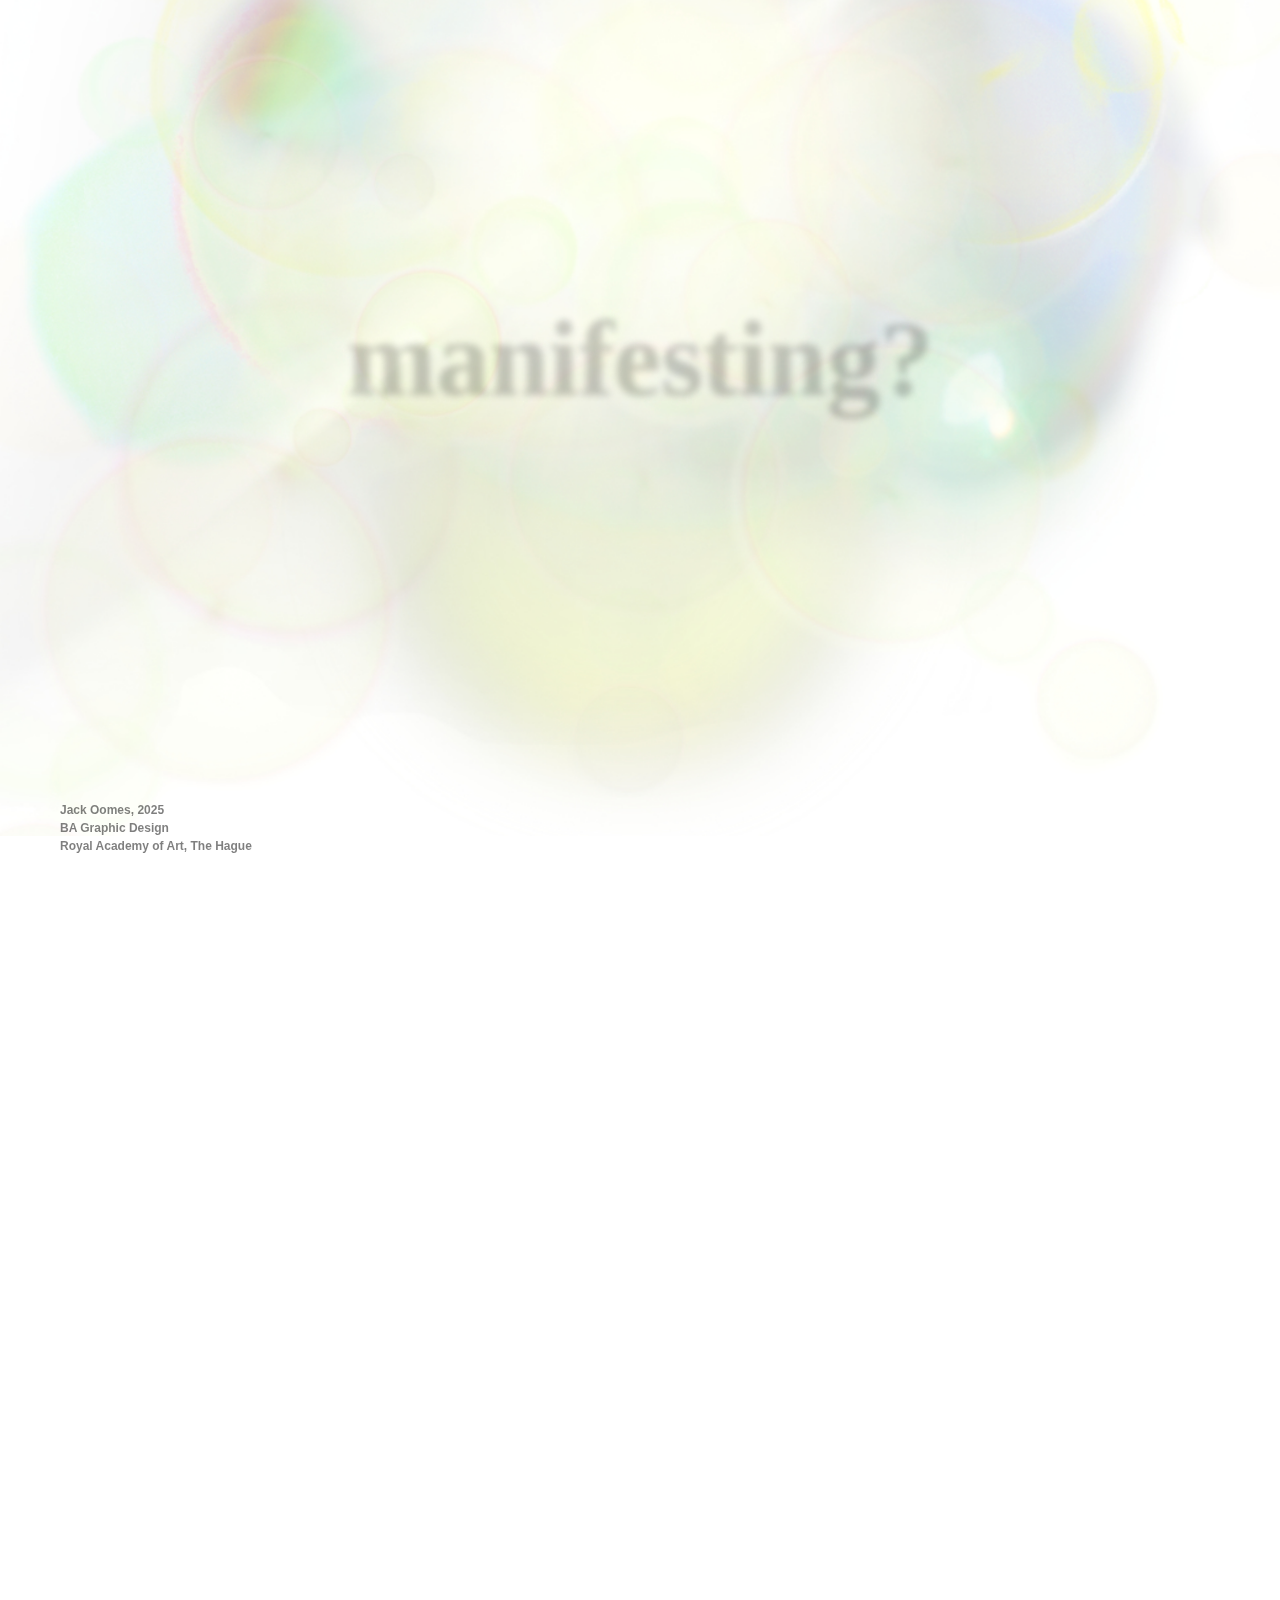
==== index.html @ 0b2ee119 "changes" ====
<!DOCTYPE html>

<html lang="en">
  <head>
    <meta charset="utf-8" />
    <meta name="viewport" content="width=device-width,initial-scale=1.0" />

    <title>manifesting?</title>
    <meta name="description" content="Thesis Jack Oomes 2025" />
    <img src="assets/images" alt="" />

    <link rel="icon" href="assets/images/favicons/favicon.ico" type="image/x-icon">
  
    <!-- PNG favicon for high-resolution screens -->
    <link rel="icon" href="assets/images/favicons/favicon-32x32.png" type="image/png" sizes="32x32">
    
    <!-- Apple Touch Icon for iOS devices -->
    <link rel="apple-touch-icon" href="assets/images/favicons/apple-touch-icon.png" sizes="180x180">
    
    <!-- Android Chrome Icon -->
    <link rel="icon" href="assets/images/favicons/android-icon-192x192.png" sizes="192x192" type="image/png">
    
    <!-- SVG favicon for modern browsers -->
    <link rel="icon" href="assets/images/favicons/favicon.svg" type="image/svg+xml">
    
    <link rel="stylesheet" href="assets/css/normalize.css" />
    

    <link rel="stylesheet" href="assets/css/style.css?ver=1.0" />
    <script src="script.js"></script>
  </head>

  <body>
    <div class="sunburst_2">
      <img class="sun-image_2" src="assets/images/sun burst/Layer 34 copy.png" alt="">
      <img class="sun-image" src="assets/images/sun burst/Layer 34.png" alt=""> 
      <img class="sun-image_2" src="assets/images/sun burst/Layer 35 copy.png" alt="">
      <img class="sun-image_2" src="assets/images/sun burst/Layer 35 copy 2.png" alt="">
      <img class="sun-image_2" src="assets/images/sun burst/Layer 35.png" alt="">
       <img class="sun-image_2" src="assets/images/sun burst/Layer 33.png" alt=""> 
      <img class="sun-image" src="assets/images/sun burst/Layer 34 copy 2.png" alt="">
    
    
    </div>
    <div class="title">
      <div class="sunburst">
        <img class="sun-image" src="assets/images/sun burst/Layer 34 copy.png" alt="">
        <img class="sun-image" src="assets/images/sun burst/Layer 34 copy 2.png" alt="">
         <!-- <img class="sun-image" src="/assets/images/sun burst/Layer 34.png" alt="">  -->
        <img class="sun-image" src="assets/images/sun burst/Layer 35 copy.png" alt="">
        <img class="sun-image" src="assets/images/sun burst/Layer 35 copy 2.png" alt="">
        <img class="sun-image" src="assets/images/sun burst/Layer 35.png" alt="">
        <img class="sun-image" src="assets/images/sun burst/Layer 33.png" alt=""> 
      
      
      </div>
      
      <h1>manifesting?</h1>
      <p class="thesis"> <span>Jack Oomes, 2025</span><span>BA Graphic Design</span> <span>Royal Academy of Art, The Hague</span> </p>
      
      <!-- <div class="sun">
        <img src="/assets/images/suntwo.png" alt="vision" />
      </div> -->
      <!-- <div class="blurryvision"> -->
         <img src="assets/images/together2.jpg" alt="vision" class="together-image" /> 
      <!-- </div> -->
    </div>
    <div class="tablecontentgrid">
      <div class="abstractpara">
        <h2 class="abstract">Abstract</h2>
        <p class="abstracttext">
          This thesis explores the relationship between Buddhism and western
          culture, with an emphasis on the misunderstandings that often occurs.
          By following the way in which Buddhism was established in the west,
          this research aims to understand which cultural and historical events
          have contributed to shaping this misconception. Besides this
          conceptual outcome, this research aims to understand the role of
          representation in forming a perception, and reflects on iconography in
          my own contemporary — Dutch and western — culture.
        </p>
      </div>
      <div class="tablecontainer">
        <h2 class="tableofcontent">Table of Content</h2>

        <!-- <div class="borderlinecircle"> -->
        <!-- <h3>1.</h3> -->
        <p class="tableofcontentext">1. Introduction <br></br> 
          2. Foundations of the Tradition <br></br> 
          3. Interpretation, Zeitgeist and Expression<br></br>
           4. Popularisation and Commercialisation<br></br> 
           5. A Train of Thought<br></br></p>
        
        <!-- <h3>Foundations of the tradition</h3>
        
        <h3>Interpretation, Zeitgeist and Expression</h3>
        
        <h3>Popularisation and Commercialisation</h3>
      
        <h3>A train of thought</h3> -->
      
      </div>
      <!-- <div
        class="triangle_one"
        style="
          border-left: 62rem solid transparent;
          border-right: 62rem solid transparent;
          border-bottom: 10rem solid black;
        "
      ></div> -->
      <!-- <div class="tableimage">
        <img src="assets/images/tableimage.png" alt="Description" />
      </div> -->
    </div>

    <div class="content">
      <!-- <img src="/assets/images/shapes detail/Layer 34.png" alt="vision" class="chapterimg" /> -->
      <h2 class="chaptertitle">1. Introduction</h2>
      <br></br>
      <p class="selfpara">
        Like many others, Buddhism helped me gain insights on my emotional and
        inner life. At the same time, I don’t consider myself a Buddhist as I am
        not committed to its rituals. Still, Buddhist teachings have meant a lot
        to me. Therefore, in this thesis I want to keep on exploring its
        knowledge in the same manner as I did before, by listening. I don’t want
        to classify Buddhism nor incorporate it, I only aim to listen to what
        its teachings have to say. In order to understand my own position in
        relation to Buddhism, I think it’ll be appropriate to start with the
        relation between the tradition and my own western culture. I was born
        and still live in Amsterdam. In my surroundings I tend to notice
        references to Buddhism almost every day. The misunderstanding — through
        commercialisation and trivialisation — that often occurs seemed like a
        fitting starting point. I aim to research what were significant sources
        of influence in the origination of this misunderstanding, on a
        conceptual and visual level. As an art academy student, I obviously
        don’t have the academic background from which I can offer a detailed
        timeline of the complex history between Buddhism and the west. I — of
        course — can’t cover every aspect of the story. Therefore, all I’m
        trying to do is grasp a connection between the references to Buddhism
        that I tend to notice and its origins in western culture, in order to
        understand the things I come across. <br></br>
        As a graphic designer, I think it’s interesting how perceptions
        originate and what role representation fulfils, in the process of
        creating a frame of reference. Since I can’t look into someone’s
        interiority, perceptions always imply that I can never exactly define
        it. Still, I think most would agree that there is something as a
        collective perception in the west, something that is defined by culture
        and based on representation. This is based on a shared way of thinking
        present in my environment. In <span class="italics">Buen Vivir: Relationality and the Task of
        Listening</span> (2012), Rolando Vázquez refers to this collective way of
        western thinking as <span class="italics">modernity</span>. Although, many individuals in the west
        don’t think and act in line with this framework, I do believe that the
        worldview which <span class="italics">modernity</span> entails is somewhat dominant in my culture.<br></br>
        The term modernity entails a claim of being the only worldview with
        access to universal “truth”. Since the enlightenment, this idea has been
        deeply ingrained in the west, and is employed to maintain its position
        of power in the world. Through scientific notions, modernity seeks to
        validate this universality, as science is believed to determine what is
        “objectively true” <sup class="footnote"><a id="fnref-1" href="#fn-1">1</a></sup>. Together with representation as seen in the media
        and design, science is used as a method to create meaning and ideas. It
        can create the impression in one’s mind, that it is per definition
        “right”. It creates perception. Since modernity pretends as if it is the
        only valid way of gaining knowledge, other worldviews are being excluded
        and denied, a process that Vázquez refers to as <span class="italics">coloniality.</span><sup class="footnote"><a id="fnref-2" href="#fn-2">2</a></sup> These
        principles are crucial in this thesis, because it researches just that:
        worldviews different from the dominant one of modernity and how these
        can be appropriated. By opening spaces for other perspectives stemming
        from ‘outside of <span class="italics"></span>modernity</span>’ — In the case of <span class="italics">buen vivir</span>, an indigenous
        notion present in the political discourse of Bolivia and Ecuador —
        Vázquez criticises the western pretension of owning universal “truth” by
        listening to ideas from a different background than modernity.<sup class="footnote"><a id="fnref-3" href="#fn-3">3</a></sup> In the
        same vein I aim to research and question western assumptions and
        perceptions on Buddhism. Considering my non-academic background, I don’t
        seek to find any absolute answers. All I have is a train of thought that
        I want to follow. This research does not aim to conclude anything.<br></br>
      </p>
      <footer>
        <ol class="footnote">
            <li id="fn-1" value="1">
                <span class="footnoteitalics">Rolando Vázquez</span>, “Towards a Decolonial Critique of Modernity: Buen Vivir, Relationality and the Task of Listening,” in <span class="footnoteitalics">Capital, Poverty, Development: Denktraditionen im Dialog: Studien zur Befreiung und Interkulturalität</span> (2012), 1–2. <span class="footnotereverse"><a href="#fnref-1"></a></span>
            </li>
            <li id="fn-2" value="2">
                Ibid. <span class="footnotereverse"><a href="#fnref-2"></a></span>
            </li>
            <li id="fn-3" value="3">
                Ibid. <span class="footnotereverse"><a href="#fnref-3"></a></span>
            </li>
        </ol>
    </footer>
      
      <h2 class="chaptertitle">2. Foundation of the Tradition</h2>
      <br></br>
      <p class="selfpara">
        Buddhist tradition revolves around an in-depth research on the ‘self’,
        through a way of thinking and living one needs to commit to. Opinions
        might differ on how to categorise Buddhism. Generally speaking, I think
        a religion based on a philosophy can serve as an explanation that comes
        close to its entirety. When Siddhartha Gautama (est. 566 BCE–486 BCE)
        got enlightened and became <span class="italics">the Buddha</span>, he shaped a solution for <span class="italics">Dukkha</span>,
        or suffering.<sup class="footnote"><a id="fnref-4" href="#fn-4">4</a></sup> Suffering is often defined as mental and emotional pain or
        dissatisfaction. Gautama reached <span class="italics">Nirvana</span> — a state free of all suffering
        and full of satisfaction and insight — through several fundamental
        insights, which form the core of Buddhist teachings. These insights are
        called the <span class="italics">‘Four Noble Truths’</span>.<sup class="footnote"><a id="fnref-5" href="#fn-5">5</a></sup> <span class="italics">‘The truth of suffering’</span>: Suffering is
        an unavoidable part of life. When reaching Nirvana, you escape from life
        and so from suffering. Stemming from the idea that life is cyclical,
        accepting life as it is, is essential in breaking from the cycle of life
        and death. <span class="italics">‘The truth of the origin of suffering’</span>: Suffering originates
        from desire — wanting or wishing for something to happen or not to
        happen — a craving that originates within. <span class="italics">’The truth of cessation of
        suffering’</span>: Ignorance about the nature of the self. This ignorance is a
        misconception in which people tend to assume they’re something absolute
        and independent. According to Buddhist beliefs the ‘self’ is a mental
        construct. Therefore, the Buddha speaks about a non-self: <span class="italics">Anatta</span>. To
        clarify on this term, I understand the ‘non-self’ to be that voice that
        speaks in the ‘me-form’. I experience, I think, I am. Conscious of
        itself as if separated from its surroundings. According to the Buddha,
        the physical and mental self is something continuously changing and
        consists of endless processes. Something that is connected to the rest
        of the world, part of a whole rather than a fixed entity. When one
        desires, one believes in fulfilling something that can never be
        absolute. Therefore, one is trying to feed something that doesn’t really
        exist. When gaining this insight and ignorance is removed, one will be
        able to detach oneself from desire.<sup class="footnote"><a id="fnref-6" href="#fn-6">6</a></sup> The fourth truth is <span class="italics">’The truth of
        the Path’</span>: <span class="italics">the Noble Eightfold path</span>, a guide that turns the past three
        insights to action.<sup class="footnote"><a id="fnref-7" href="#fn-7">7</a></sup> <br></br></p>
      
        <p class="selfpara">
        In Buddhist tradition, the notion of an
        interconnected self is a key aspect. As stated in the <span class="italics">‘the truth of
        cessation of suffering’</span>, understanding this is fundamental for escaping
        from suffering. Besides this and the other Noble Truths, Buddhism — of
        course — encompasses much more. Its versatility expresses itself in the
        variety of approaches. These are taught at Buddhist schools and temples,
        a process one needs to commit to. The Theravada and Mahayana are the two
        largest schools. Two overarching approaches from which new approaches
        flow. Mahayana developed in the north, while Theravāda Buddhism spread
        in the south <span class="italics">(Figure 1)</span>.
        <br></br>
        In many places where Buddhism gained a
        substantial following, traditions and approach adapted. Missionaries
        showed the capability of transforming and embracing local ideas and
        practices.<sup class="footnote"><a id="fnref-8" href="#fn-8">8</a></sup> In China, Taoism and Confucianism merged with Buddhism and
        turned into Chan-Buddhism. In Japan, Chan-Buddhism merged with the local
        Japanese culture and turned into Zen-Buddhism. And so, many other Asian
        countries and regions shaped their own forms. Eventually in the west,
        expressions of modernity like secularism, individualism and
        “rationality” needed to be emphasised in order to adapt. Or, in order to
        be acknowledged. According to David L. McMahan, this hybrid became so
        different to its root that <span class="italics">Buddhist Modernism</span> would be more of a fitting
        term.<sup class="footnote"><a id="fnref-9" href="#fn-9">9</a></sup>
        <br></br>
      </p>
      <div class="caption">
        <figure>
        <img src="assets/images/Figure 1.jpg" alt="">
        <figcaption><span class="caps">Figure 1. Spread of Buddhism. Vajrayana, or Tibetan Buddhism, is a subset of Mahayana/Eastern Buddhism.</span></figcaption>
      </figure>
      </div>
        
        <!-- <p class="selfpara">
        In many places where Buddhism gained a
        substantial following, traditions and approach adapted. Missionaries
        showed the capability of transforming and embracing local ideas and
        practices.<sup class="footnote"><a id="fnref-8" href="#fn-8">8</a></sup> In China, Taoism and Confucianism merged with Buddhism and
        turned into Chan-Buddhism. In Japan, Chan-Buddhism merged with the local
        Japanese culture and turned into Zen-Buddhism. And so, many other Asian
        countries and regions shaped their own forms. Eventually in the west,
        expressions of modernity like secularism, individualism and
        “rationality” needed to be emphasised in order to adapt. Or, in order to
        be acknowledged. According to David L. McMahan, this hybrid became so
        different to its root that <span class="italics">Buddhist Modernism</span> would be more of a fitting
        term.<sup class="footnote"><a id="fnref-9" href="#fn-9">9</a></sup>
        <br></br>
      </p> -->
      <footer>
        <ol class="footnote">
            <li id="fn-4" value="4">
                Rupert Gethin, <span class="footnoteitalics">The Foundations of Buddhism</span> (Oxford University Press, 1998), 60. <span class="footnotereverse"><a href="#fnref-4"></a></span>
            </li>
            <li id="fn-5" value="5">
                Malcolm D. Eckel, <span class="footnoteitalics">Understanding Buddhism</span> (Duncan Baird Publishers, 2003), 89. <span class="footnotereverse"><a href="#fnref-5"></a></span>
            </li>
            <li id="fn-6" value="6">
                Peter Harvey, <span class="footnoteitalics">An Introduction to Buddhism: Teachings, History and Practices</span>, 2nd ed. (Cambridge University Press, 2013), 57–62. <span class="footnotereverse"><a href="#fnref-6"></a></span>
            </li>
            <li id="fn-7" value="7">
                Malcolm D. Eckel, <span class="footnoteitalics">Understanding Buddhism</span>, 87–90. <span class="footnotereverse"><a href="#fnref-7"></a></span>
            </li>
            <li id="fn-8" value="8">
                David L. McMahan, <span class="footnoteitalics">The Making of Buddhist Modernism</span> (Oxford University Press, 2008), 19. <span class="footnotereverse"><a href="#fnref-8"></a></span>
            </li>
            <li id="fn-9" value="9">
                Ibid., 7–25. <span class="footnotereverse"><a href="#fnref-9"></a></span>
            </li>
        </ol>
    </footer>
      <h2 class="chaptertitle">3. Interpretation, Zeitgeist and Expression</h2>
      <h2 class="subchaptertitle">Early Encounters</h2>
      <p class="selfpara">
        In the early 19th century, information on Buddhism was particularly
        gained through academics and missionaries who visited colonised land.
        One can use Edward Said’s concept of <span class="italics">Orientalism</span> to describe how these
        encounters created simplistic and stereotypical views on non-European
        cultures.<sup class="footnote"><a id="fnref-10" href="#fn-10">10</a></sup> <span class="italics">Orientalism</span> entails the othering view of Middle Easterners.
        Meaning, <span class="italics">the Orient</span> was a place lacking ‘enlightenment’. Moreover, the
        depictions of ‘oriental’ cultures were shallow and one-dimensional, as
        if they missed “civilisation”. Even though Said discusses the Middle
        East, this concept can also be applied to encounters between European
        and Asiatic cultures, like Buddhist tradition. Europeans were placing
        themselves at the top of the hierarchy and from there categorising a
        normal ‘us’ and a different ‘them’. Dominance was prioritised and
        co-realised by forcing these ideas onto culture: ideologies from which
        colonial actions could be justified. Regions under colonial rule were
        seen as a project, something one could build up and engage with
        according to one’s vision, something that’s up for observation.
        <br></br></p>
        <p class="selfpara">
         The
        first Christian translators of Buddhist text mainly presented it as
        something that should be replaced by Christianity.<sup class="footnote"><a id="fnref-11" href="#fn-11">11</a></sup> Another
        interpretation that stems from these times came from scholars who wanted
        to know what colonised land had to offer. The translation of Buddhist
        texts was done very poorly as they weren’t aware of the cultural
        differences that gave value to these texts. This misunderstanding
        spilled over to other interested academics and philosophers. Reports on
        early encounters between the west and Buddhism formed a substantial part
        of the — back then considered — reliable information. As a reaction to
        the colonial depiction, in some regions the tradition was forced to
        present itself in a different manner. One that adapted to a western
        worldview based on “rationality”. In order to be acknowledged and fit
        this framework, Buddhists often presented their beliefs as based on
        reason and philosophy, a research in which religious aspects — such as
        the belief in afterlife — became latent.<sup class="footnote"><a id="fnref-12" href="#fn-12">12</a></sup> Even though this positioning
        was forced, eventually — along with many westerners — Asian Buddhists
        took on this adaptation as the tradition got introduced to the west.
        <br></br>
      </p>
      <footer>
        <ol class="footnote">
            <li id="fn-10" value="10">
                Edward W. Said, <span class="footnoteitalics">Orientalism</span> (Vintage Books, 1979), 9–17. <span class="footnotereverse"><a href="#fnref-10"></a></span>
            </li>
            <li id="fn-11" value="11">
                David L. McMahan, <span class="footnoteitalics">The Making of Buddhist Modernism</span>, 69–70. <span class="footnotereverse"><a href="#fnref-11"></a></span>
            </li>
            <li id="fn-12" value="12">
                Ibid. <span class="footnotereverse"><a href="#fnref-12"></a></span>
            </li>
        </ol>
    </footer>
      <h2 class="subchaptertitle">"rationality"</h2>
      <p class="selfpara">
        In the 19th century the ideas of the enlightenment were establishing
        itself as the backbone of western thinking. With science being its main
        tool, “truth” was found through reason. This supposedly objective way of
        finding truth was of course highly ideological, containing many western
        biases. The mentality of westerners being at the top of a hierarchy was
        backed by a self-claimed patent on “knowledge”. One can only divide fact
        from fiction through empirical observation. Anything that falls outside
        this systematic worldview could be regarded as impossible to verify,
        like worldviews which aren’t considered as “rational” for example. In a
        society that grows from this ideology, there can be very limited space
        for other notions, their worldview is regarded as the only “rational”
        one and therefore the only one that should be taken seriously. 
        <br></br></p>
        <p class="selfpara">
        The cold “rationality” and mechanistic thinking of the enlightenment left a void
        for those who felt that individual experience was downplayed by this
        one-sided worldview. Romanticism is an artistic and philosophical
        movement that flourished in Europe between the late 18th and mid-19th
        century, it arose as a reaction against the empiricism of the
        enlightenment. Which denied notions that could not be empirically
        observed. As an answer, Romantic train of thought dedicates itself to
        the exploration of the individual and its emotional interiority.
        Romantic paintings are often an attempt to depict an experience, a
        feeling <span class="italics">(figure 2)</span>. Emphasising something that can’t be measured and
        therefore can’t be materialised. 
        <br></br>
        Although Romantics saw a source of
        inspiration in Eastern traditions, they often projected their own
        idealistic worldview mainly onto India.<sup class="footnote"><a id="fnref-13" href="#fn-13">13</a></sup> As they were attracted by
        mysticism, they interpreted India as a spiritual Valhalla. Romantic
        philosophers — like Herder and Schlegel — envisioned an antidote to
        “rationalism” in Indian traditions. Nevertheless, they described a
        binary image of the East opposed to the industrial and materialistic
        west.<sup class="footnote"><a id="fnref-14" href="#fn-14">14</a></sup> Even though many took interest in other Eastern traditions, around
        the mid-19th century, philosopher Arthur Schopenhauer was drawn to
        Buddhism. Nevertheless, he interpreted the philosophy poorly, as he
        thought it aligned exactly with his own thoughts.<sup class="footnote"><a id="fnref-15" href="#fn-15">15</a></sup> Although Schopenhauer
        isn’t necessarily a Romantic philosopher, the way he interpreted
        Buddhism exemplifies the misconception made around this era. 
        <br><br>
      </p>
      <div class="caption slideshow">
        <figure class="slidefig" style="display: block;">
          <img src="assets/images/figure 2/Chalk Cliffs on Rugen_Caspar David_ca1818 Friedrich.jpg" alt="">
          <figcaption><div class="figimgcontainer"><img src="assets/images/shapes detail/pl.jpg" alt=""><img src="assets/images/shapes detail/pr.jpg" alt=""></div><span class="caps">Figure 2a. Caspar David Friedrich, <span class="footnoteitalics">Chalk Cliffs on Rügen</span>, ca. 1818.</span></figcaption>

        </figure>
        <figure class="slidefig" style="display: none;">
          <img src="assets/images/figure 2/The Ninth Wave_Ivan Aivazovsky_ca1850.jpg" alt="">
          <figcaption><div class="figimgcontainer"><img src="assets/images/shapes detail/pl.jpg" alt=""><img src="assets/images/shapes detail/pr.jpg" alt=""></div><span class="caps">Figure 2b. Ivan Aivazovsky, <span class="footnoteitalics">The Ninth Wave</span>, ca. 1850.</span></figcaption>
        </figure>
        <figure class="slidefig" style="display: none;">
          <img src="assets/images/figure 2/The Oxbow_Thomas Cole_1836.jpg" alt="">
          <figcaption><div class="figimgcontainer"><img src="assets/images/shapes detail/pl.jpg" alt=""><img src="assets/images/shapes detail/pr.jpg" alt=""></div><span class="caps">Figure 2c. Thomas Cole, <span class="footnoteitalics">The Oxbow</span>, 1836.</span></figcaption>
        </figure>
        <figure class="slidefig" style="display: none;">
          <img src="assets/images/figure 2/Thomas Doughty_On the Beach_1827-1828.jpg" alt="">
          <figcaption><div class="figimgcontainer"><img src="assets/images/shapes detail/pl.jpg" alt=""><img src="assets/images/shapes detail/pr.jpg" alt=""></div><span class="caps">Figure 2d. Thomas Doughty, <span class="footnoteitalics">On the Beach</span>, 1827–1828.</span></figcaption>
        </figure>
        <figure class="slidefig" style="display: none;">
          <img src="assets/images/figure 2/WitchesSabbath_Francisco de Goya_1798.jpg" alt="">
          <figcaption><div class="figimgcontainer"><img src="assets/images/shapes detail/pl.jpg" alt=""><img src="assets/images/shapes detail/pr.jpg" alt=""></div><span class="caps">Figure 2e. Francisco de Goya, <span class="footnoteitalics">Witches' Sabbath</span>, 1798.</span>
          </figcaption>
        </figure>
      </div>
        <!-- <p class="selfpara">
        Although Romantics saw a source of
        inspiration in Eastern traditions, they often projected their own
        idealistic worldview mainly onto India.<sup class="footnote"><a id="fnref-13" href="#fn-13">13</a></sup> As they were attracted by
        mysticism, they interpreted India as a spiritual Valhalla. Romantic
        philosophers — like Herder and Schlegel — envisioned an antidote to
        “rationalism” in Indian traditions. Nevertheless, they described a
        binary image of the East opposed to the industrial and materialistic
        west.<sup class="footnote"><a id="fnref-14" href="#fn-14">14</a></sup> Even though many took interest in other Eastern traditions, around
        the mid-19th century, philosopher Arthur Schopenhauer was drawn to
        Buddhism. Nevertheless, he interpreted the philosophy poorly, as he
        thought it aligned exactly with his own thoughts.<sup class="footnote"><a id="fnref-15" href="#fn-15">15</a></sup> Although Schopenhauer
        isn’t necessarily a Romantic philosopher, the way he interpreted
        Buddhism exemplifies the misconception made around this era. 
        <br></br></p> -->
        <p class="selfpara">
         When
        serious interest in Asian religion arose in the late 19th century,
        Romantic philosophers already built a foundation for an interpretation
        of these traditions. Interpretations that other interested scholars,
        philosophers and artists would take on. By projecting a generalised
        image of in this case, Indian traditions — in which they appear as one
        with nature, transcendental and spiritual only — they formed a frame
        into which Buddhism was placed. 
        <br></br>
      </p>
      <footer>
        <ol class="footnote">
            <li id="fn-13" value="13">
                David L. McMahan, <span class="footnoteitalics">The Making of Buddhist Modernism</span>, 76–77. <span class="footnotereverse"><a href="#fnref-13"></a></span>
            </li>
            <li id="fn-14" value="14">
                Ibid. <span class="footnotereverse"><a href="#fnref-14"></a></span>
            </li>
            <li id="fn-15" value="15">
                André van der Braak, <span class="footnoteitalics">Het Verre Oosten in het Westen</span> (Boeddhistische Omroep Stichting, 2013), Nederlandse Publieke Omroep, 29:00–32:00. <span class="footnotereverse"><a href="#fnref-15"></a></span>
            </li>
        </ol>
    </footer>
      <h2 class="subchaptertitle">Spiritual Expression</h2>
      <p class="selfpara">
        Spirituality is an ambiguous term and just like Buddhism, it entails a
        worldview different from that of modernity because of ideas about an
        interconnected world. In order to clarify, author and activist bell
        hooks explains spirituality in a way that seems adequate:<span class="italics"> “spiritual
        life is first and foremost about commitment to a way of thinking and
        behaving that honours principles of inter-being and interconnectedness.
        When I speak of the spiritual, I refer to the recognition within
        everyone that there is a place of mystery in our lives where forces that
        are beyond human desire or will alter circumstances and/or guide and
        direct us. I call these forces “divine spirit”. When we choose to lead a
        spirit-filled life, we recognise and celebrate the presence of
        transcendent spirits. Some people call this presence soul, God, the
        Beloved, higher consciousness, or higher power. Still others say that
        this force is what it is because it cannot be named. To them it is
        simply the spirit moving in us and through us”.<sup class="footnote"><a id="fnref-16" href="#fn-16">16</a></sup></span><br></br> In the course of the
        19th century — as a reaction to the ever spreading belief in modernity
        and science — interest in spiritual practices gained popularity.<sup class="footnote"><a id="fnref-17" href="#fn-17">17</a></sup> Terms
        such as ‘spirituality’ and ‘mysticism’ became conceptual equivalents of
        the scientific notion of empirical observation and their “truth” claims.
        What was considered spiritual became a blend of everything that in some
        way opposed scientific thought. The result was not only a rising
        interest in Eastern “exoticism”, but also in spiritual practices with a
        western background, such as esoteric traditions and “the occult”.
        <br></br> </p>
        <p class="selfpara">A
        trendy example of this interest in “spiritualism” or “the occult”
        coexisted mainly among the British and Americans. In this context,
        <span class="italics">séances</span> — communal events in which the supernatural and other phenomenas
        associated with spirituality were explored — were a common social
        activity.<sup class="footnote"><a id="fnref-18" href="#fn-18">18</a></sup> In a less popularised manner, this “spiritual
        hunger” manifested itself in a way that is more aligned with the
        commitment bell hooks explained. Artists like Hilma af Klint, Georgina
        Houghton and Emma Kunz explored their own inner lives and experiences,
        as they were involved in séances and found inspiration in esoteric
        traditions. Klint for example, took interest in Rosicrucianism and
        Theosophy <span class="italics">(figure 3 and 4)</span>.<sup class="footnote"><a id="fnref-19" href="#fn-19">19</a></sup> Through this research she tried to make the
        invisible, visible. Klint was one of the first artists to turn this
        personal research into art, expressing it through symbolism. She was one
        of the first abstract painters but never got the same recognition as
        others like Kandinsky and Mondriaan. Klint was convinced that when she
        painted, she was in contact with beings of a higher level of
        consciousness, these entities used her as a medium. Her work is based on
        her experience that the spiritual dimension of human experience has
        become more and more marginalised in an increasingly materialistic
        world.<sup class="footnote"><a id="fnref-20" href="#fn-20">20</a></sup><br></br> 
        </p>
        <div class="caprosi">
          <figure>
            <img src="assets/images/figure 3/rosicrucianism/1.png" alt="">
            <figcaption><span class="caps">Figure 3a. Rosicrucian symbolism. <span class="footnoteitalics">The Emerald Table of Hermes.</span></span></figcaption>
          </figure>
          <figure>
            <img src="assets/images/figure 3/rosicrucianism/3.png" alt="">
            <figcaption><span class="caps">Figure 3b. Rose Cross with the figure of Christ.</span></figcaption>
          </figure>
          <figure>
            <img src="assets/images/figure 3/rosicrucianism/2.png" alt="">
            <figcaption><span class="caps">Figure 3c. Drawing used by <span class="footnoteitalics">the Hermetic Order of the Golden Dawn.</span></span></figcaption>
          </figure>
          <figure>
            <img src="assets/images/figure 3/rosicrucianism/4.png" alt="">
          <figcaption><span class="caps">Figure 3d. A message to King James send by Michael Maier. 1612.</span></figcaption>
          </figure>
          
        </div>
        <p class="selfpara">
        People got interested in forms of exploring spirituality, and the
        door was kept open through perceptions of Romantic philosophers. Direct
        and indirect successors of Romantic thought — such as Theosophy and
        Transcendentalism — were well-informed by this perception of Buddhism
        and other Asian religions.<sup class="footnote"><a id="fnref-21" href="#fn-21">21</a></sup> Therefore, the language these philosophical
        movements spoke was familiar ground for people such as D.T. Suzuki — a
        crucial monk in the introduction of Zen-Buddhism to America in the early
        20th century — responded to this linguistic framework by translating
        Buddhism to fit this context. He described Zen as the pure unmediated
        experience of reality and the spontaneous living in harmony with that
        reality, with mystical experience as its essence.<sup class="footnote"><a id="fnref-22" href="#fn-22">22</a></sup> In Buddhisms
        adaptation to the west some presented it as a tradition that overlapped
        with western “rational” research. At the same time, Buddhism remained a
        reputation that overlapped with the western search for mysticism as
        well. Depending on who took interest, it became compatible with various
        interpretations and needs.
        <br></br>
      </p>
      

      <div class="caption slideshow">
        <figure class="slidefig">
          <img src="assets/images/figure 4/klint/Hilma af Klint, Altarpiece, No. 1, 1915.jpg" alt="">
          <figcaption><div class="figimgcontainer"><img src="assets/images/shapes detail/pl.jpg" alt=""><img src="assets/images/shapes detail/pr.jpg" alt=""></div><span class="caps">Figure 4a. Hilma af Klint, <span class="footnoteitalics">Altarpiece, No. 1</span>, 1915.</span></figcaption>
        </figure>
        <figure class="slidefig">
          <img src="assets/images/figure 4/klint/Hilma af Klint, Group IX_SUW. The Swan, 1914. copy.jpg" alt="">
          <figcaption><div class="figimgcontainer"><img src="assets/images/shapes detail/pl.jpg" alt=""><img src="assets/images/shapes detail/pr.jpg" alt=""></div><span class="caps">Figure 4b. Hilma af Klint, <span class="footnoteitalics">Group IX/SUW. The Swan</span>, 1914.</span></figcaption>

        </figure>
        <figure class="slidefig">
          <img src="assets/images/figure 4/klint/Hilma af Klint, Group IX_SUW. The Swan, 1914..jpg" alt="">
           <figcaption><div class="figimgcontainer"><img src="assets/images/shapes detail/pl.jpg" alt=""><img src="assets/images/shapes detail/pr.jpg" alt=""></div><span class="caps">Figure 4c. Hilma af Klint, <span class="footnoteitalics">Group IX/SUW. The Swan</span>, 1914.</span></figcaption>

        </figure>
        <figure class="slidefig">
          <img src="assets/images/figure 4/klint/Hilma af Klint, The Ten Largest, No. 2, Group IV, Childhood, 1907_.jpg" alt="">
           <figcaption><div class="figimgcontainer"><img src="assets/images/shapes detail/pl.jpg" alt=""><img src="assets/images/shapes detail/pr.jpg" alt=""></div><span class="caps">Figure 4d. Hilma af Klint, <span class="footnoteitalics">The Ten Largest, No. 2, Group IV, Childhood</span>, 1907.</span></figcaption>

        </figure>
        <figure class="slidefig">
          <img src="assets/images/figure 4/klint/SUW, the Swan. 1915.jpg" alt="">
          <figcaption><div class="figimgcontainer"><img src="assets/images/shapes detail/pl.jpg" alt=""><img src="assets/images/shapes detail/pr.jpg" alt=""></div><span class="caps">Figure 4e. Hilma af Klint, <span class="footnoteitalics">SUW, The Swan</span>, 1915.</span>
          </figcaption>

        </figure>
        
      </div>

      <footer>
        <ol class="footnote">
            <li id="fn-16" value="16">
                bell hooks, <span class="footnoteitalics">All About Love: New Visions</span> (HarperCollins, 2000), 60. <span class="footnotereverse"><a href="#fnref-16"></a></span>
            </li>
            <li id="fn-17" value="17">
              David Derbyshire, “The Psychology of Spiritualism: Science and Séances,” 
              <span class="footnoteitalics">The Guardian</span>, October 20, 2013, 
              <a href="https://www.theguardian.com/science/2013/oct/20/seances-and-science" class="footnotelink">https://www.theguardian.com/science/2013/oct/20/seances-and-science</a>. 
              <span class="footnotereverse"><a href="#fnref-17"></a></span>
          </li>
            <li id="fn-18" value="18">
                Jeremy Carrette and Richard King, <span class="footnoteitalics">Selling Spirituality: The Silent Takeover of Religion</span> (Routledge, 2005), 39–42. 
                <span class="footnotereverse"><a href="#fnref-18"></a></span>
            </li>
            <li id="fn-19" value="19">
                Karin Althaus, ed., <span class="footnoteitalics">World Receivers</span> (Hirmer Verlag, 2019), 19–20. 
                <span class="footnotereverse"><a href="#fnref-19"></a></span>
            </li>
            <li id="fn-20" value="20">
                Ibid. <span class="footnotereverse"><a href="#fnref-20"></a></span>
            </li>
            <li id="fn-21" value="21">
                David L. McMahan, <span class="footnoteitalics">The Making of Buddhist Modernism</span>, 77. 
                <span class="footnotereverse"><a href="#fnref-21"></a></span>
            </li>  
            <li id="fn-22" value="22">
                Ibid., 72. <span class="footnotereverse"><a href="#fnref-22"></a></span>
            </li>  
        </ol>        
    </footer>

      <div class="caption slideshow captionkunz">
        <figure class="slidefig">
          <img src="assets/images/figure 4/houghtonkunz/Emma Kunz, Work No. 004, n.d..jpg" alt="">
           <figcaption><div class="figimgcontainer"><img src="assets/images/shapes detail/pl.jpg" alt=""><img src="assets/images/shapes detail/pr.jpg" alt=""></div><span class="caps">Figure 4f. Emma Kunz, <span class="footnoteitalics">Work No. 004</span>, n.d.</span></figcaption>

        </figure>
        <figure class="slidefig">
          <img src="assets/images/figure 4/houghtonkunz/Emma Kunz, Work No. 013, n.d_.jpg" alt="">
           <figcaption><div class="figimgcontainer"><img src="assets/images/shapes detail/pl.jpg" alt=""><img src="assets/images/shapes detail/pr.jpg" alt=""></div><span class="caps">Figure 4g. Emma Kunz, <span class="footnoteitalics">Work No. 013</span>, n.d.</span></figcaption>

        </figure>
        <figure class="slidefig">
          <img src="assets/images/figure 4/houghtonkunz/Emmakunz_ Work no.024. n.d.jpg" alt="">
           <figcaption><div class="figimgcontainer"><img src="assets/images/shapes detail/pl.jpg" alt=""><img src="assets/images/shapes detail/pr.jpg" alt=""></div><span class="caps">Figure 4h. Emma Kunz, <span class="footnoteitalics">Work No. 024</span>, n.d.</span></figcaption>

        </figure>
        <figure class="slidefig">
          <img src="assets/images/figure 4/houghtonkunz/Flower of Helen Butler_Georgina Houghton_ 1861.jpg" alt="">
           <figcaption><div class="figimgcontainer"><img src="assets/images/shapes detail/pl.jpg" alt=""><img src="assets/images/shapes detail/pr.jpg" alt=""></div><span class="caps">Figure 4i. Georgina Houghton, <span class="footnoteitalics">Flower of Helen Butler</span>, 1861.</span></figcaption>

        </figure>
        <figure class="slidefig">
          <img src="assets/images/figure 4/houghtonkunz/GeorginaHoughton_the spiritualCrownof Annie May Howitt Watts_1867_.jpg" alt="">
           <figcaption><div class="figimgcontainer"><img src="assets/images/shapes detail/pl.jpg" alt=""><img src="assets/images/shapes detail/pr.jpg" alt=""></div><span class="caps">Figure 4j. Georgina Houghton, <span class="footnoteitalics">The Spiritual Crown of Annie May Howitt Watts</span>, 1867.</span></figcaption>

        </figure>
        <figure class="slidefig">
          <img src="assets/images/figure 4/houghtonkunz/GeorginaHoughton_thegloryofthelord_1864.jpg" alt="">
          <figcaption><div class="figimgcontainer"><img src="assets/images/shapes detail/pl.jpg" alt=""><img src="assets/images/shapes detail/pr.jpg" alt=""></div><span class="caps">Figure 4k. Georgina Houghton, <span class="footnoteitalics">The Glory of the Lord</span>, 1864.</span></figcaption>

        </figure>
        
      </div>
      
 
      <h2 class="chaptertitle">4. Popularisation and Commercialisation</h2> 
      <br></br>
      <p class="selfpara">
        The post-war period in the west is marked by upcoming economic
        prosperity and consumerism. Many began to distrust a society with a
        tunnel vision for growth and desire. The hippies looked for detachment
        from materialistic western standards. In their search, spiritual
        practices and Asian religions became a source of inspiration.
        Just like Theosophical philosophers in the 19th century. The hippies
        took an interest in Indian religions with a sentiment comparable to that
        of the Romantics. It was common for participants of this subculture to
        take trips to Tibet and India for spiritual inspiration, and famous
        names — like Jack Kerouac and The Beats — promoted their interest in
        Zen-Buddhism to the youth.<sup class="footnote"><a id="fnref-23" href="#fn-23">23</a></sup> In their revolt against social standards,
        exploring one’s consciousness was an important theme. 
        <br></br></p>
        <p class="selfpara">
        In this rebellion
        against the establishment, drugs became a somewhat normalised method of
        researching one’s consciousness. Today, drugs can still be taken
        seriously as a mental research method. The visual effect of LSD became
        part of the way in which the hippies represented themselves. This is
        reflected in posters, a medium that presented them to the mass <span class="italics">(figure
        5)</span>. Intense colours and vivid patterns combined with characteristics of
        nature and abstract shapes. Mainly in America, many artists experimented
        with altered states of being through drugs and spiritual practices,
        before and during the hippie movement. This led to two overlapping
        branches in art called <span class="italics">psychedelic</span> and <span class="italics">visionary art</span> <span class="italics">(figure 6)</span>. Both
        implicate experienced-based research methods, only in psychedelic art
        there is an emphasis on hallucinogenic drugs. Psychedelic art is often a
        visualisation of the experience gained through a trip. Visionary art
        revolves more around a spiritual research, often based on Asian
        religions and other forms of esoteric traditions. Even though drug use
        can be included in this research, the emphasis isn’t necessarily on
        drugs. It’s rather a part of researching ones spirituality. 
        <br></br></p>

        <div class="caption slideshow">
          <figure class="slidefig" >
            <img src="assets/images/figure 5/victormoscoso_bluesprojectposter_1967.jpg" alt="">
           <figcaption><div class="figimgcontainer"><img src="assets/images/shapes detail/pl.jpg" alt=""><img src="assets/images/shapes detail/pr.jpg" alt=""></div><span class="caps">Figure 5a. Victor Moscoso, <span class="footnoteitalics">Blues Project Poster</span>, 1967.</span></figcaption>
          </figure>
          <figure class="slidefig" >
            <img src="assets/images/figure 5/The first holiness kitschgarden for the liberation of love and peace in colours, 1968_.jpg" alt="">
           <figcaption><div class="figimgcontainer"><img src="assets/images/shapes detail/pl.jpg" alt=""><img src="assets/images/shapes detail/pr.jpg" alt=""></div><span class="caps">Figure 5b. Unknown artist, <span class="footnoteitalics">The First Holiness Kitschgarden for the Liberation of Love and Peace in Colours</span>, 1968.</span></figcaption>
          </figure>
          <figure class="slidefig" >
            <img src="assets/images/figure 5/Newsanfranciscofreecity_ unknown artist_ 1968.jpg" alt="">
            <figcaption><div class="figimgcontainer"><img src="assets/images/shapes detail/pl.jpg" alt=""><img src="assets/images/shapes detail/pr.jpg" alt=""></div><span class="caps">Figure 5c. Unknown artist, <span class="footnoteitalics">New San Francisco Free City</span>, 1968.</span></figcaption>
          </figure>
          <figure class="slidefig" >
            <img src="assets/images/figure 5/Untitled Poster, Arthur Brown 1967_.jpg" alt="">
            <figcaption><div class="figimgcontainer"><img src="assets/images/shapes detail/pl.jpg" alt=""><img src="assets/images/shapes detail/pr.jpg" alt=""></div><span class="caps">Figure 5d. Arthur Brown, <span class="footnoteitalics">Untitled Poster</span>, 1967.</span></figcaption>
          </figure>
         
        </div>

        <p class="selfpara">Artists like
          Harry Smith, Richard Aldcroft, Francis Lee and James Whitney were
          already pioneering the psychedelic style before the hippies <span class="italics">(figure 7)</span>.
          Whitney for example, aimed to convey inner consciousness through
          meditative techniques, creating a similar visual effect to
          hallucinogenics. He was inspired by Far Eastern metaphysics and
          contributed to the spiritual and artistic tradition that had given rise
          to abstract painting in the early twentieth century.<sup class="footnote"><a id="fnref-24" href="#fn-24">24</a></sup> Even though the
          hippies shared their experiences gained through drugs and spiritual
          practices with the broader world, Author of the book <span class="italics">Are You
          Experienced?</span> (2011), Ken Jones, speaks about how pop-psychedelic culture pushed
          the limits of collective imagination in the ‘60s, and how this continued
          in the following decades.<sup class="footnote"><a id="fnref-25" href="#fn-25">25</a></sup> Therefore, because of its overlap with
          spiritual practices — which became somewhat of a container term that
          encompasses drugs, esoteric traditions and Asian religions by now — it
          has had a huge impact on the iconography connected to the umbrella term
          of: “spirituality”.
          <br></br>
          
        </p>
        <div class="caption slideshow">
          <figure class="slidefig">
            <img src="assets/images/figure 6/arlene skylar weinstein_between heaven and hell 2_1966.jpg" alt="">
             <figcaption><div class="figimgcontainer"><img src="assets/images/shapes detail/pl.jpg" alt=""><img src="assets/images/shapes detail/pr.jpg" alt=""></div><span class="caps">Figure 6a. Arlene Skylar Weinstein, <span class="footnoteitalics">Between Heaven and Hell 2</span>, 1966.</span></figcaption>
          </figure>
          <figure class="slidefig">
            <img src="assets/images/figure 6/ernst fuchs, Cherubs head(like my father1964).jpg" alt="">
           <figcaption><div class="figimgcontainer"><img src="assets/images/shapes detail/pl.jpg" alt=""><img src="assets/images/shapes detail/pr.jpg" alt=""></div><span class="caps">Figure 6b. Ernst Fuchs, <span class="footnoteitalics">Cherub's Head (Like My Father)</span>, 1964.</span></figcaption>
          </figure>
          <figure class="slidefig">
            <img src="assets/images/figure 6/bernard saby_untitled_1964.jpg" alt="">
           <figcaption><div class="figimgcontainer"><img src="assets/images/shapes detail/pl.jpg" alt=""><img src="assets/images/shapes detail/pr.jpg" alt=""></div><span class="caps">Figure 6c. Bernard Saby, <span class="footnoteitalics">Untitled</span>, 1964.</span></figcaption>
          </figure>
          <figure class="slidefig">
            <img src="assets/images/figure 6/isaac abrams_all things are part of one thing_1966.jpg" alt="">
            <figcaption><div class="figimgcontainer"><img src="assets/images/shapes detail/pl.jpg" alt=""><img src="assets/images/shapes detail/pr.jpg" alt=""></div><span class="caps">Figure 6d. Isaac Abrams, <span class="footnoteitalics">All Things Are Part of One Thing</span>, 1966.</span></figcaption>
          </figure>
          <figure class="slidefig">
            <img src="assets/images/figure 6/isaac Abrams_cosmic orchid_1967.jpg" alt="">
         <figcaption><div class="figimgcontainer"><img src="assets/images/shapes detail/pl.jpg" alt=""><img src="assets/images/shapes detail/pr.jpg" alt=""></div><span class="caps">Figure 6e. Isaac Abrams, <span class="footnoteitalics">Cosmic Orchid</span>, 1967.</span></figcaption>
          </figure>
          <figure class="slidefig">
            <img src="assets/images/figure 6/Mati Klarwein, Blessing, 1965.jpg" alt="">
          <figcaption><div class="figimgcontainer"><img src="assets/images/shapes detail/pl.jpg" alt=""><img src="assets/images/shapes detail/pr.jpg" alt=""></div><span class="caps">Figure 6f. Mati Klarwein, <span class="footnoteitalics">Blessing</span>, 1965.</span></figcaption>
          </figure>
          <figure class="slidefig">
            <img src="assets/images/figure 6/Tom blackwell_periphery_ 1967.jpg" alt="">
            <figcaption><div class="figimgcontainer"><img src="assets/images/shapes detail/pl.jpg" alt=""><img src="assets/images/shapes detail/pr.jpg" alt=""></div><span class="caps">Figure 6g. Tom Blackwell, <span class="footnoteitalics">Periphery</span>, 1967.</span></figcaption>
          </figure>
          <figure class="slidefig">
            <img src="assets/images/figure 6/Bruce Connor, Psychedelicatessen Owner, 1990_.jpg" alt="">
          <figcaption><div class="figimgcontainer"><img src="assets/images/shapes detail/pl.jpg" alt=""><img src="assets/images/shapes detail/pr.jpg" alt=""></div><span class="caps">Figure 6h. Bruce Conner, <span class="footnoteitalics">Psychedelicatessen Owner</span>, 1990.</span></figcaption>
          </figure>
          <figure class="slidefig">
            <img src="assets/images/figure 6/Alex grey_ zena lotus_ 1990.jpg" alt="">
           <figcaption><div class="figimgcontainer"><img src="assets/images/shapes detail/pl.jpg" alt=""><img src="assets/images/shapes detail/pr.jpg" alt=""></div><span class="caps">Figure 6i. Alex Grey, <span class="footnoteitalics">Zena Lotus</span>, 1990.</span></figcaption>
          </figure>
          <figure class="slidefig">
            <img src="assets/images/figure 6/alex grey_tantra_1991.jpg" alt="">
        <figcaption><div class="figimgcontainer"><img src="assets/images/shapes detail/pl.jpg" alt=""><img src="assets/images/shapes detail/pr.jpg" alt=""></div><span class="caps">Figure 6j. Alex Grey, <span class="footnoteitalics">Tantra</span>, 1991.</span></figcaption>
          </figure>
          <figure class="slidefig">
            <img src="assets/images/figure 6/Alex grey_ theologue _ 1986.jpg" alt="">
             <figcaption><div class="figimgcontainer"><img src="assets/images/shapes detail/pl.jpg" alt=""><img src="assets/images/shapes detail/pr.jpg" alt=""></div><span class="caps">Figure 6k. Alex Grey, <span class="footnoteitalics">Theologue</span>, 1986.</span></figcaption>
          </figure>
         
        </div>
        <div class="caption caption_7 slideshow">
          <figure class="slidefig">
            <img src="assets/images/figure 7/James Whitney, Yantra, 1957..jpg" alt="">
            <figcaption><div class="figimgcontainer"><img src="assets/images/shapes detail/pl.jpg" alt=""><img src="assets/images/shapes detail/pr.jpg" alt=""></div><span class="caps">Figure 7a. James Whitney, <span class="footnoteitalics">Yantra</span> (stills from moving image), 1957.</span></figcaption>
          </figure>
          <figure class="slidefig">
            <img src="assets/images/figure 7/Harry Smith, Film No. 11(Mirror Animations), ca. 1957.jpg" alt="">
         <figcaption><div class="figimgcontainer"><img src="assets/images/shapes detail/pl.jpg" alt=""><img src="assets/images/shapes detail/pr.jpg" alt=""></div><span class="caps">Figure 7b. Harry Smith, <span class="footnoteitalics">Film No. 11 (Mirror Animations)</span> (stills from moving image), ca. 1957.</span></figcaption>
          </figure>
          <figure class="slidefig" >
            <img src="assets/images/figure 7/Heaven and Earth Magic_Harry Smith_1962.jpg" alt="">
           <figcaption><div class="figimgcontainer"><img src="assets/images/shapes detail/pl.jpg" alt=""><img src="assets/images/shapes detail/pr.jpg" alt=""></div><span class="caps">Figure 7c. Harry Smith, <span class="footnoteitalics">Heaven and Earth Magic</span> (stills from moving image), 1962.</span></figcaption>
          </figure>
          <figure class="slidefig" >
            <img src="assets/images/figure 7/Richard Aldcroft, Infinity machine projections, 1957_.jpg" alt="">
          <figcaption><div class="figimgcontainer"><img src="assets/images/shapes detail/pl.jpg" alt=""><img src="assets/images/shapes detail/pr.jpg" alt=""></div><span class="caps">Figure 7d. Richard Aldcroft, <span class="footnoteitalics">Infinity Machine Projections</span> (stills from moving image), 1957.</span></figcaption>
          </figure>
          <figure class="slidefig">
            <img src="assets/images/figure 7/francis lee_experimental motion picture_1967.jpg" alt="">
            <figcaption><div class="figimgcontainer"><img src="assets/images/shapes detail/pl.jpg" alt=""><img src="assets/images/shapes detail/pr.jpg" alt=""></div><span class="caps">Francis Lee, <span class="footnoteitalics">Experimental Motion Picture</span> (stills form moving image), 1967.</span></figcaption>
          </figure>
         
        </div>
        <footer>
          <ol class="footnote">
              <li id="fn-23" value="23">
                  Ken Johnson, <span class="footnoteitalics">Are You Experienced?</span> (Prestel Publishing, 2011), 88. 
                  <span class="footnotereverse"><a href="#fnref-23"></a></span>
              </li>
              <li id="fn-24" value="24">
                  Karin Althaus, ed., <span class="footnoteitalics">World Receivers</span> (Hirmer Verlag, 2019), 244. 
                  <span class="footnotereverse"><a href="#fnref-24"></a></span>
              </li>
              <li id="fn-25" value="25">
                  Ken Johnson, <span class="footnoteitalics">Are You Experienced?</span>, 7–11. 
                  <span class="footnotereverse"><a href="#fnref-25"></a></span>
              </li>
          </ol>        
      </footer>
      
    
      <h2 class="subchaptertitle">New Age Imagery</h2>
      <p class="selfpara">
        As presented by the hippie-culture, spirituality became a well-known
        concept in the west. However, it was only after the ‘80s that it became
        commercialised. An important source of influence for this new framing
        was New Age, which arose around the same time. Even though it’s an
        ambiguous and complex term, generally it can be considered an expansion
        of the counterculture from the ‘60s and early ‘70s. It believes that the
        self is sacred, even though those involved tend to believe that the
        world is one interconnected being, spirituality lies only within
        oneself. New Age can be considered as self-spirituality, therefore its
        not an organised entity.<sup class="footnote"><a id="fnref-26" href="#fn-26">26</a></sup> This approach opens doors for a more
        individualistic approach towards spiritual practices. In the ‘70s <span class="italics">De
        Kosmos</span> in Amsterdam grew out to be one of the biggest New Age centres of
        the Netherlands. In their flyers, its clearly visible how events are
        organised with themes ranging between different traditions from all
        around the world <span class="italics">(figure 8)</span>. Undoubtedly, people benefited from this
        individualistic approach. However, this openness toward everything
        that’s perceived as spiritual can also lead to the appropriation of
        centuries of tradition, which can be the case with Buddhism. As one
        doesn’t need to commit to anything, complexity and depth can fade. In
        the context of consumerism, a logical consequence was that people began
        commercialising and branding the concept of “spirituality”. What’s
        supposed to be an in-depth research can become downgraded to a product. 
        <br></br> </p>
        <div class="caption slideshow">
          <figure class="slidefig">
            <img src="assets/images/figure 8/35.png" alt="">
            <figcaption><div class="figimgcontainer"><img src="assets/images/shapes detail/pl.jpg" alt=""><img src="assets/images/shapes detail/pr.jpg" alt=""></div><span class="caps">Figure 8a. De Kosmos, <span class="footnoteitalics">Renaissance</span> Events ranging from yoga philosophy to esoteric themed events like Chabbalah, Rosicrucianism, and Gnosis.</span></figcaption>
          </figure>
          <figure class="slidefig">
            <img src="assets/images/figure 8/13.png" alt="">
            <figcaption><div class="figimgcontainer"><img src="assets/images/shapes detail/pl.jpg" alt=""><img src="assets/images/shapes detail/pr.jpg" alt=""></div><span class="caps">Figure 8b. De Kosmos, <span class="footnoteitalics">Craig Strete</span> Indigenous American performance.</span></figcaption>
          </figure>
        
         </div>
        <p class="selfpara">
        <span class="italics">“The crisis of American life does not seem to be generated by a lack of
        interest in spirituality. However, this interest is constantly co-opted
        by the powerful forces of materialism and hedonistic consumerism”.</span><sup class="footnote"><a id="fnref-27" href="#fn-27">27</a></sup> This
        might as well be applied to my environment in some cases. The
        neighbourhood where I live — De Pijp — is generally known as a
        gentrified area in the Netherlands. When I look around, the outcome of
        this history becomes very clear. It seems like the current yoga,
        Self-help and social media trends are sometimes used more like a
        medicine. It seems more like a tool that improves the spiritual self for
        you. People try to fill up a need with a product, as if commitment is
        downplayed to a fast and easy solution. Like something that can be
        replaced with consumerism.<sup class="footnote"><a id="fnref-28" href="#fn-28">28</a></sup> The ‘self’, inner life or sometimes even
        spirituality — whatever word it may be — it takes time and dedication to
        research. In Buddhist schools, monks study religious texts and
        meditation, as they commit to a research. Not to say that one must
        commit in the same manner in order to feel better but — as an anonymous
        speaker at the Chan-Buddhist <span class="italics">He Hua Temple</span> in Amsterdam told me — <span class="italics">“as
        long as there is depth you can turn it into a working instrument”.</span>
        <br></br></p>
        <p class="selfpara">
        Another possible consequence of this individualistic replacement works
        counterproductive to the <span class="italics">“honouring of principles of inter-being and
        interconnectedness”</span> hooks discussed. As research on the self can be
        transformed into the more popular term: Self-development. One could
        think it’s doing something healthy and so something to be proud of. <span class="italics">“It
        can boost the ‘self’ rather than it helps undermine it”</span> was explained to
        me at the Nyingma Centre located in Amsterdam. It could potentially
        expand separation from others by narcissism, the opposite of hooks’
        definition of spirituality. 
        <br></br></p>
        <p class="selfpara">Whether there’s depth or not, is something
        one can only judge for themselves. Otherwise, all that may be left is an
        extract. This concept can be applied to the branding of “spiritual”
        products for example. It illustrates how characteristics from Hilma af
        Klint to psychedelic art are implied. It’s a visual representation of
        the history of the concept of spirituality in the west, and how elements
        from different traditions and research methods are put into a single
        category <span class="italics">(figure 9)</span>. <br></br></p>

        <div class="capspirugrid">
          <div class="capspiru slideshow">
            <figure class="slidefig" style="display: block;">
              <img src="assets/images/figure 9/“Spiritual” Products. Listed on webshop Spiru.nl./1.png" alt="">
              <figcaption><div class="figimgcontainer"><img src="assets/images/shapes detail/pl.jpg" alt=""><img src="assets/images/shapes detail/pr.jpg" alt=""></div><span class="caps">Figure 9a. “Spiritual” Products, Tote bags listed on the <span class="footnoteitalics">Spiru.nl</span> webshop.</span></figcaption>
            </figure>
            <figure class="slidefig" style="display: none;">
              <img src="assets/images/figure 9/“Spiritual” Products. Listed on webshop Spiru.nl./2.png" alt="">
              <figcaption><div class="figimgcontainer"><img src="assets/images/shapes detail/pl.jpg" alt=""><img src="assets/images/shapes detail/pr.jpg" alt=""></div><span class="caps">Figure 9a. “Spiritual” Products, Tote bags listed on the <span class="footnoteitalics">Spiru.nl</span> webshop.</span></figcaption>
            </figure>
            <figure class="slidefig" style="display: none;">
              <img src="assets/images/figure 9/“Spiritual” Products. Listed on webshop Spiru.nl./3.png" alt="">
              <figcaption><div class="figimgcontainer"><img src="assets/images/shapes detail/pl.jpg" alt=""><img src="assets/images/shapes detail/pr.jpg" alt=""></div><span class="caps">Figure 9a. “Spiritual” Products, Tote bags listed on the <span class="footnoteitalics">Spiru.nl</span> webshop.</span></figcaption>
            </figure>
            <figure class="slidefig" style="display: none;">
              <img src="assets/images/figure 9/“Spiritual” Products. Listed on webshop Spiru.nl./4.png" alt="">
              <figcaption><div class="figimgcontainer"><img src="assets/images/shapes detail/pl.jpg" alt=""><img src="assets/images/shapes detail/pr.jpg" alt=""></div><span class="caps">Figure 9a. “Spiritual” Products, Tote bags listed on the <span class="footnoteitalics">Spiru.nl</span> webshop.</span></figcaption>
            </figure>
            
            
          </div>
          <div class="capspiru slideshow">
            <figure class="slidefig" style="display: block;">
              <img src="assets/images/figure 9/“Spiritual” Products. Listed on webshop Spiru.nl./5.png" alt="">
              <figcaption><div class="figimgcontainer"><img src="assets/images/shapes detail/pl.jpg" alt=""><img src="assets/images/shapes detail/pr.jpg" alt=""></div><span class="caps">Figure 9b. “Spiritual” Products, Jewelry listed on the <span class="footnoteitalics">Spiru.nl</span> webshop.</span></figcaption>
            </figure>
            <figure class="slidefig" style="display: none;">
              <img src="assets/images/figure 9/“Spiritual” Products. Listed on webshop Spiru.nl./6.png" alt="">
              <figcaption><div class="figimgcontainer"><img src="assets/images/shapes detail/pl.jpg" alt=""><img src="assets/images/shapes detail/pr.jpg" alt=""></div><span class="caps">Figure 9b. “Spiritual” Products, Jewelry listed on the <span class="footnoteitalics">Spiru.nl</span> webshop.</span></figcaption>
            </figure>
            <figure class="slidefig" style="display: none;">
              <img src="assets/images/figure 9/“Spiritual” Products. Listed on webshop Spiru.nl./7.png" alt="">
              <figcaption><div class="figimgcontainer"><img src="assets/images/shapes detail/pl.jpg" alt=""><img src="assets/images/shapes detail/pr.jpg" alt=""></div><span class="caps">Figure 9b. “Spiritual” Products, Jewelry listed on the <span class="footnoteitalics">Spiru.nl</span> webshop.</span></figcaption>
            </figure>
            <figure class="slidefig" style="display: none;">
              <img src="assets/images/figure 9/“Spiritual” Products. Listed on webshop Spiru.nl./8.png" alt="">
              <figcaption><div class="figimgcontainer"><img src="assets/images/shapes detail/pl.jpg" alt=""><img src="assets/images/shapes detail/pr.jpg" alt=""></div><span class="caps">Figure 9b. “Spiritual” Products, Jewelry listed on the <span class="footnoteitalics">Spiru.nl</span> webshop.</span></figcaption>
            </figure>
            
            
          </div>
        </div>
  
        <div class="caption caption_92 slideshow">
          <figure class="slidefig" style="display: block;">
            <img src="assets/images/figure 9/Spiritual Branding. Clothing brand Spiritual Gangster./ Good Karma Delaney Cardigan, product listing on webshop..jpg" alt="">
            <figcaption class="figcaption_92"><div class="figimgcontainer"><img src="assets/images/shapes detail/pl.jpg" alt=""><img src="assets/images/shapes detail/pr.jpg" alt=""></div><span class="caps">Figure 9c. “Spiritual” Branding. <span class="footnoteitalics">Spiritual Gangster</span>, <span class="footnoteitalics">Good Karma Delaney Cardigan</span>, product listing on webshop.</span> </figcaption>
          </figure>
          <figure class="slidefig" style="display: none;">
            <img src="assets/images/figure 9/Spiritual Branding. Clothing brand Spiritual Gangster./ NirvanaTech Mystic Eye Lotus, product listing on webshop..jpg" alt="">
           <figcaption class="figcaption_92"><div class="figimgcontainer"><img src="assets/images/shapes detail/pl.jpg" alt=""><img src="assets/images/shapes detail/pr.jpg" alt=""></div><span class="caps">Figure 9c. “Spiritual” Branding. <span class="footnoteitalics">Spiritual Gangster</span>, <span class="footnoteitalics">Nirvana Tech Mystic Eye Lotus</span>, product listing on webshop.</span></figcaption>
          </figure>
          <figure class="slidefig" style="display: none;">
            <img src="assets/images/figure 9/Spiritual Branding. Clothing brand Spiritual Gangster./Buddha Crop Tank Top, product listing on Everydayyoga.com..jpg" alt="">
           <figcaption class="figcaption_92"><div class="figimgcontainer"><img src="assets/images/shapes detail/pl.jpg" alt=""><img src="assets/images/shapes detail/pr.jpg" alt=""></div><span class="caps">Figure 9c. “Spiritual” Branding. <span class="footnoteitalics">Spiritual Gangster</span>, <span class="footnoteitalics">Buddha Crop Tank Top</span>, product listing on Everydayyoga.com.</span>  </figcaption>
          </figure>
          <figure class="slidefig" style="display: none;">
            <img src="assets/images/figure 9/Spiritual Branding. Clothing brand Spiritual Gangster./Tie Dye Maude Sweater, product listing on Amazon.com..jpg" alt="">
            <figcaption class="figcaption_92"><div class="figimgcontainer"><img src="assets/images/shapes detail/pl.jpg" alt=""><img src="assets/images/shapes detail/pr.jpg" alt=""></div><span class="caps">Figure 9c. “Spiritual” Branding.  <span class="footnoteitalics">Spiritual Gangster</span>, <span class="footnoteitalics">Tie Dye Maude Sweater</span>, product listing on Amazon.com.</span></figcaption>
          </figure>
         </div>
  
          <div class="caption slideshow">
            <figure class="slidefig" style="display: block;">
              <img src="assets/images/figure 9/mindbodyspirit/Issue 78, 2024.jpg" alt="">
              <figcaption><div class="figimgcontainer"><img src="assets/images/shapes detail/pl.jpg" alt=""><img src="assets/images/shapes detail/pr.jpg" alt=""></div><span class="caps">Figure 9d. “Spiritual” Branding. <span class="footnoteitalics">Watkins Mind Body Spirit Magazine</span>, Issue 42, 2015.</span>   
              </figcaption>
            </figure>
            <figure class="slidefig" style="display: none;">
              <img src="assets/images/figure 9/mindbodyspirit/Issue 78, 2024..jpg" alt="">
              <figcaption><div class="figimgcontainer"><img src="assets/images/shapes detail/pl.jpg" alt=""><img src="assets/images/shapes detail/pr.jpg" alt=""></div><span class="caps">Figure 9d. “Spiritual” Branding. <span class="footnoteitalics">Watkins Mind Body Spirit Magazine</span>, Issue 78, 2024.</span></figcaption>
            </figure>
            <figure class="slidefig" style="display: none;">
              <img src="assets/images/figure 9/mindbodyspirit/Issue 46, 2016_.jpg" alt="">
               <figcaption><div class="figimgcontainer"><img src="assets/images/shapes detail/pl.jpg" alt=""><img src="assets/images/shapes detail/pr.jpg" alt=""></div><span class="caps">Figure 9d. “Spiritual” Branding. <span class="footnoteitalics">Watkins Mind Body Spirit Magazine</span>, Issue 46, 2016.</span></figcaption>
            </figure>
            <figure class="slidefig" style="display: none;">
              <img src="assets/images/figure 9/mindbodyspirit/ Issue 67, 2021_.jpg" alt="">
               <figcaption><div class="figimgcontainer"><img src="assets/images/shapes detail/pl.jpg" alt=""><img src="assets/images/shapes detail/pr.jpg" alt=""></div><span class="caps">Figure 9d. “Spiritual” Branding. <span class="footnoteitalics">Watkins Mind Body Spirit Magazine</span>, Issue 67, 2021.</span>  </figcaption>
            </figure>
           </div>
    

         <br></br> <p class="selfpara">Besides the <span class="italics">manifesting</span> trend as presented by
        Gabby Bernstein, social media is full of this extract as well. There’s
        one specific example I want to highlight in which many mentioned
        characteristics of this extract come together. The <span class="italics">Soulsisters.nl</span> is an
        Instagram account dedicated to “spiritual” practices run by two
        influencers. This “spiritual” podcast also organises events as shown in
        one of their posts. In this session, they blend “spiritual” expressions
        in the style of the New Age <span class="italics">(figure 10)</span>. Combining drugs — in the form
        of micro-dosing mushrooms — with Buddhist meditative poses. The
        packaging of the micro-dose portion up for purchase is branded with a
        symbol borrowed from a non-western religion: the ancient Egyptian symbol
        of <span class="italics"></span>the Eye of Horus</span>. I obviously can’t judge whether this session has
        had a positive effect, but after New Age and the hippies, I can’t ignore
        the origins of their branding decisions. Which — in an iconographic
        sense — is very widespread considering the billion dollar market behind
        Self-Help books alone <span class="italics">(figure 11)</span>.<sup class="footnote"><a id="fnref-29" href="#fn-29">29</a></sup><br></br> </p>
   

        <div class="caption slideshow">
          <figure class="slidefig" style="display: block;">
            <img src="assets/images/figure 10/soulfoods.jpg" alt="">
           <figcaption><div class="figimgcontainer"><img src="assets/images/shapes detail/pl.jpg" alt=""><img src="assets/images/shapes detail/pr.jpg" alt=""></div><span class="caps">Figure 10a. <span class="footnoteitalics">Soulsister.nl</span>, Soulfoods Microdosing Packaging, <span class="footnoteitalics">The Eye of Horus</span>, <a href="https://www.instagram.com/p/C0Jt3EqIiF0/" target="_blank" class="instagram-link">Instagram post</a> still.</span></figcaption>
  
          </figure>
          <figure class="slidefig" style="display: none;">
            <img src="assets/images/figure 10/poses.jpg" alt="">
            <figcaption><div class="figimgcontainer"><img src="assets/images/shapes detail/pl.jpg" alt=""><img src="assets/images/shapes detail/pr.jpg" alt=""></div><span class="caps">Figure 10b. <span class="footnoteitalics">Soulsister.nl</span>, meditative poses during event, <a href="https://www.instagram.com/p/C0Jt3EqIiF0/" target="_blank" class="instagram-link">Instagram post</a> still.</span></figcaption>
  
          </figure>
          <figure class="slidefig" style="display: none;">
            <img src="assets/images/figure 10/ritual.jpg" alt="">
             <figcaption><div class="figimgcontainer"><img src="assets/images/shapes detail/pl.jpg" alt=""><img src="assets/images/shapes detail/pr.jpg" alt=""></div><span class="caps">Figure 10c. Ritual during the event, <a href="https://www.instagram.com/p/C0Jt3EqIiF0/" target="_blank" class="instagram-link">Instagram post</a> still.</span></figcaption>
  
          </figure>
         </div>
       
       <p class="selfpara">
        A comment on the same soulsisters.nl
        post — which I don’t prefer to include because of its content — embodies
        an attitude that this representation of “spiritual practices”
        co-creates. Cynical, as the commenter tags his friends in order to share
        this laugh. As if spirituality lost its meaning, due to representation.
        In an item of the podcast: <span class="italics">NRC Future Affairs</span>, the hosts discuss how
        certain associations lead to a skeptical attitude toward the term
        “spirituality” as well. For them, the idea of there being <span class="italics">something</span>
        through which everything is connected, makes associations with
        monotheistic religion arise. Which clashes with their western atheistic
        habituation. A notion fundamental for spirituality as hooks explained by
        mentioning a <span class="italics">“a divine spirit, soul, God or higher power”</span>. Obviously, I
        can’t know how individuals exactly perceive this term. However, even for
        me — based on past experiences when this topic was brought up — it feels
        like spirituality is often not taken seriously. It even feels like
        people feel alienated from ideas about <span class="italics">“how everything is connected”</span>.
        Whether by associations with something supernatural or by plain
        cynicism, spirituality often appears to be perceived as strange, or as
        <span class="italics">“vague and ambiguous”</span>.<sup class="footnote"><a id="fnref-30" href="#fn-30">30</a></sup> An attitude that hinders openness to ideas
        different than that of modernity.
        <br></br>
      </p>


    
      <div class="caption slideshow">
        <figure class="slidefig" style="display: block;">
          <img src="assets/images/figure 11/3.jpg" alt="">
          <figcaption><div class="figimgcontainer"><img src="assets/images/shapes detail/pl.jpg" alt=""><img src="assets/images/shapes detail/pr.jpg" alt=""></div><span class="caps">Figure 11a. Self-Help book covers <span class="footnoteitalics">Optimal</span> by Daniel Goleman, 2024.</span></figcaption>

        </figure>
        <figure class="slidefig" style="display: none;">
          <img src="assets/images/figure 11/4.jpg" alt="">
          <figcaption><div class="figimgcontainer"><img src="assets/images/shapes detail/pl.jpg" alt=""><img src="assets/images/shapes detail/pr.jpg" alt=""></div><span class="caps">Figure 11b. Self-Help book covers <span class="footnoteitalics">You Are the Placebo</span> by Dr. Joe Dispenza, 2014.</span></figcaption>

        </figure>
        <figure class="slidefig" style="display: none;">
          <img src="assets/images/figure 11/5.jpg" alt="">
          <figcaption><div class="figimgcontainer"><img src="assets/images/shapes detail/pl.jpg" alt=""><img src="assets/images/shapes detail/pr.jpg" alt=""></div><span class="caps">Figure 11c. Self-Help book covers <span class="footnoteitalics">Letters to a Starsee</span> by Rebecca Campbell, 2021.</span></figcaption>

        </figure>
        <figure class="slidefig" style="display: none;">
          <img src="assets/images/figure 11/6.jpg" alt="">
           <figcaption><div class="figimgcontainer"><img src="assets/images/shapes detail/pl.jpg" alt=""><img src="assets/images/shapes detail/pr.jpg" alt=""></div><span class="caps">Figure 11d. Self-Help book covers <span class="footnoteitalics">Collaboration Cards</span> by The School of Life.</span></figcaption>

        </figure>
        <figure class="slidefig" style="display: none;">
          <img src="assets/images/figure 11/1.jpg" alt="">
       <figcaption><div class="figimgcontainer"><img src="assets/images/shapes detail/pl.jpg" alt=""><img src="assets/images/shapes detail/pr.jpg" alt=""></div><span class="caps">Figure 11e. Self-Help book covers <span class="footnoteitalics">A More Loving World</span> by The School of Life, 2023.</span></figcaption>

        </figure>
        <figure class="slidefig" style="display: none;">
          <img src="assets/images/figure 11/2.jpg" alt="">
           <figcaption><div class="figimgcontainer"><img src="assets/images/shapes detail/pl.jpg" alt=""><img src="assets/images/shapes detail/pr.jpg" alt=""></div><span class="caps">Figure 11f. Self-Help book covers <span class="footnoteitalics">The Power of Now</span> by Eckhart Tolle, 2001.</span></figcaption>

        </figure>
       </div>

       <footer>
        <ol class="footnote">
            <li id="fn-26" value="26">
                Paul Heelas, <span class="footnoteitalics">The New Age Movement: The Celebration of the Self and the Sacralization of Modernity</span> 
                (Blackwell Publishers, 1996), 1–4. 
                <span class="footnotereverse"><a href="#fnref-26"></a></span>
            </li>
            <li id="fn-27" value="27">
                bell hooks, <span class="footnoteitalics">All About Love: New Visions</span>, 56. 
                <span class="footnotereverse"><a href="#fnref-27"></a></span>
            </li>
            <li id="fn-28" value="28">
                Ibid., 57. 
                <span class="footnotereverse"><a href="#fnref-28"></a></span>
            </li>
            <li id="fn-29" value="29">
                Elizabeth Garner Masarik, “The Deep Roots of Today’s Self-Development Industry,” <span class="footnoteitalics">TIME</span>, 2024, 
                <a href="https://time.com/7022824/history-self-development-industry/">https://time.com/7022824/history-self-development-industry/</a>. 
                <span class="footnotereverse"><a href="#fnref-29"></a></span>
            </li>
            <li id="fn-30" value="30">
                Carrette and King, <span class="footnoteitalics">Selling Spirituality</span>, 47–49. 
                <span class="footnotereverse"><a href="#fnref-30"></a></span>
            </li>  
        </ol>        
    </footer>
      
      <h2 class="chaptertitle">5. A Train of Thought</h2>
      <br></br>
      <p class="selfpara">
        Regarding Buddhism, the way in which it’s understood in the west has a
        layered and complex history. Because interpretations differ per person,
        it’s impossible to describe one understanding for a whole tradition.
        Nevertheless, what I can settle on is the way in which Buddhism often is
        commercialised and trivialised. A somewhat biased fascination in
        mystical Eastern religions — by Romanticism and the hippie culture — was
        influential in the development of this misinterpretation. Together with
        other traditions, Buddhism can become generalised under the umbrella
        term: “spirituality”. This, besides a certain iconography, could also be
        associated with an individual — and sometimes less committed — approach
        to spiritual practices.
        <br></br></p> 
        <p class="selfpara">An institution that is positioned between a
        contemporary individualistic and a traditional approach to Buddhism is
        <span class="italics">Zen.nl</span>. This network of Zen-Buddhist centres offers various products,
        courses and activities related to meditation and Self-help. It states on
        its website that its mission is <span class="italics">“to facilitate as many people as
        possible in achieving sustainable happiness”</span>. Since its foundation in
        1987, this organisation has helped over 30,000 people learn how to
        meditate. Their website provides empirical data stating the effect of
        their services. In a topic on their website, participants send in images
        related to its title: <span class="italics">‘Zen Photo of the Week’</span> <span class="italics">(figure 12)</span>. Even though I
        can’t be sure of the thought behind the submitted images, they seem to
        depict a feeling associated with peacefulness, with the feeling of being
        Zen. It shows a depiction of an experience. While mainstream portrayals
        of “spirituality” often lean toward amalgamating branding decisions —
        which are in a way interpretations — <span class="italics">‘Zen Photo of the Week’</span> reflects a
        more modest, authentic expression of an interpretation of spirituality.
        A pattern I tend to notice is because the approach zen.nl offers stays
        relatively close to the original tradition that is honoured,
        romanticisation and fusion with other traditions is less present.
        Therefore, the connotation — to Buddhist tradition — of the participants
        seems only lightly romanticised and free from amalgamation. As an
        addition to this envisioned theory, institutions which remain closest to
        the original Buddhist tradition in the Netherlands seem to be even more
        distant from romanticisation and stick to a traditional expression of
        their practice. The He Hua Temple for example promotes itself without
        any exaggerated design: no depictions of a feeling or anything
        decorative, only an informative representation of the tradition.
        Obviously, this envisioned pattern doesn’t conclude anything, but it
        feels like the closer to the original approach — and commitment — the
        less likely it is to spread an image of Buddhism — and other traditions
        — that can lead to misinterpretation, or even a skeptical attitude
        toward spiritual practices as seen with the Soulsisters. However, this
        skepticism could potentially get refuted, as spirituality could gain
        more acknowledgement — ironically — backed by science. 
        <br></br> </p>
        <div class="caption slideshow">
          <figure class="slidefig" style="display: none;">
            <img src="assets/images/figure 12/Nr. 5, regenboog -en zijn evenbeeld.jpg" alt="">
             <figcaption><div class="figimgcontainer"><img src="assets/images/shapes detail/pl.jpg" alt=""><img src="assets/images/shapes detail/pr.jpg" alt=""></div><span class="caps">Figure 12a. <span class="footnoteitalics">Zen.nl</span>. 'Zen photo of the week' Nr. 5, <span class="footnoteitalics">Rainbow and its Reflection</span>, 2024.</span></figcaption>

          </figure>
          <figure class="slidefig" style="display: none;">
            <img src="assets/images/figure 12/Nr. 12 Noord Engeland Lake District.jpg" alt="">
             <figcaption><div class="figimgcontainer"><img src="assets/images/shapes detail/pl.jpg" alt=""><img src="assets/images/shapes detail/pr.jpg" alt=""></div><span class="caps">Figure 12b. <span class="footnoteitalics">Zen.nl</span>. 'Zen photo of the week' Nr. 17, <span class="footnoteitalics">North England Lake District</span>, 2024.</span></figcaption>

          </figure>
          <figure class="slidefig" style="display: block;">
            <img src="assets/images/figure 12/Nr. 22  Boeddha in Bhutan - Kiekeboe.jpg" alt="">
                <figcaption><div class="figimgcontainer"><img src="assets/images/shapes detail/pl.jpg" alt=""><img src="assets/images/shapes detail/pr.jpg" alt=""></div><span class="caps">Figure 12c. <span class="footnoteitalics">Zen.nl</span>, 'Zen photo of the week' Nr. 22, <span class="footnoteitalics">Kiekeboe</span>, 2024.</span></figcaption>

          </figure>
          <figure class="slidefig" style="display: none;">
            <img src="assets/images/figure 12/Nr, 30, zen tijdens de ochtend dip.jpg" alt="">
            <figcaption><div class="figimgcontainer"><img src="assets/images/shapes detail/pl.jpg" alt=""><img src="assets/images/shapes detail/pr.jpg" alt=""></div><span class="caps">Figure 12d. <span class="footnoteitalics">Zen.nl</span>, 'Zen photo of the week' Nr. 30, <span class="footnoteitalics">Zen during morning dip</span>, 2024.</span></figcaption>

          </figure>
          <figure class="slidefig" style="display: none;">
            <img src="assets/images/figure 12/Nr 59 Zenfoto Anja de Haan - Op het strand in de omgeving van Zoutelande tussen de Kerstdagen en Oud &amp; Nieuw.jpg" alt="">
          <figcaption><div class="figimgcontainer"><img src="assets/images/shapes detail/pl.jpg" alt=""><img src="assets/images/shapes detail/pr.jpg" alt=""></div><span class="caps">Figure 12e. Zen.nl. 'Zen photo of the week' Nr. 59, <span class="footnoteitalics">On the beach in the area of Zoutelande between Christmas and New Year's</span>, 2024.</span></figcaption>

          </figure>
          <figure class="slidefig" style="display: none;">
            <img src="assets/images/figure 12/nr92.jpg" alt="">
       <figcaption><div class="figimgcontainer"><img src="assets/images/shapes detail/pl.jpg" alt=""><img src="assets/images/shapes detail/pr.jpg" alt=""></div><span class="caps">Figure 12f. <span class="footnoteitalics">Zen.nl</span>, 'Zen photo of the week' Nr. 92, <span class="footnoteitalics">Sant'angelo in Pontano, Marche, Italy</span>, 2024.</span></figcaption>

          </figure>
          <figure class="slidefig" style="display: none;">
            <img src="assets/images/figure 12/Nr 95. 2024Zenfoto Evert Jan Kema kl.jpg" alt="">
            <figcaption><div class="figimgcontainer"><img src="assets/images/shapes detail/pl.jpg" alt=""><img src="assets/images/shapes detail/pr.jpg" alt=""></div><span class="caps">Figure 12g. <span class="footnoteitalics">Zen.nl</span>, 'Zen photo of the week' Nr. 95, Untitled, 2024.</span></figcaption>

          </figure>
          <figure class="slidefig" style="display: none;">
            <img src="assets/images/figure 12/Nr. 100, Terschelling.jpg" alt="">
             <figcaption><div class="figimgcontainer"><img src="assets/images/shapes detail/pl.jpg" alt=""><img src="assets/images/shapes detail/pr.jpg" alt=""></div><span class="caps">Figure 12h. <span class="footnoteitalics">Zen.nl</span>, 'Zen photo of the week' Nr. 100, <span class="footnoteitalics">Terschelling</span>, 2024.</span></figcaption>

          </figure>
         </div>
        <p class="selfpara">
        As I said, ideas
        about <span class="italics">“how everything is connected”</span> often aren’t taken seriously, but
        what seemed like just an idea only is now <span class="italics">“somewhat scientifically
        proven”</span>.<sup class="footnote"><a id="fnref-31" href="#fn-31">31</a></sup> Carlo Rovelli and Bernardo Kastrup have a background in quantum
        physics — the study of the smallest particles — but are now regarded as
        philosophers due to the metaphysical theories their branch of science
        tends to offer. They both strongly promote ideas of an interconnected
        world: a world in which things aren’t independent but exist as a
        connected whole. Rovelli’s theory of <span class="italics">Relational thinking</span> could be
        considered a contemporary expression of spirituality due to its
        explanation of this idea.<sup class="footnote"><a id="fnref-32" href="#fn-32">32</a></sup> A theory which states an explanation of
        reality very similar to <span class="italics">‘the truth of cessation of suffering’</span> as the
        Buddha tells. 
        <br></br></p>
        <p class="selfpara"> The notion of <span class="italics">buen vivir</span> challenges the dichotomy of human
        and nature according to Vázquez.<sup class="footnote"><a id="fnref-33" href="#fn-33">33</a></sup> Because it’s based on relation between
        human and nature, instead of modern thoughts of separation. I simply
        can’t measure the influence of science on western thinking. But
        according to both Kastrup and Vázquez, it has a significant influence on
        western thinking or <span class="italics">modernity</span>. Therefore — according to Vázquez —
        breaking with the metaphysical background of science can be viewed as
        fundamental in the process of breaking with <span class="italics">modernity</span>. Whether by
        decolonisation, or by listening to a scientifically accepted worldview —
        that quantum physics offers — the idea of interconnectedness and
        relation seems to be a returning theme. Therefore, the way in which <span class="italics">buen
        vivir</span> challenges a western worldview, can be applied to Buddhism — or
        spirituality — and modernity as well. As it perpetuates
        interconnectedness between human, spirit and nature, instead of the
        philosophical assumption of things existing independently — metaphysical
        materialism — which is dominant in science.<sup class="footnote"><a id="fnref-34" href="#fn-34">34</a></sup> Even though Romantic
        philosophers came long before me. By sticking to only an open attitude,
        the romanticisation of other worldviews — such as that of Buddhist
        tradition — can be prevented and ideas about interconnectedness could
        maybe be perceived as realistic.
        <br></br> </p>
        <p class="selfpara">
        It’s a train of thought, I potentially
        could apply to my practice as a designer as well. For example by
        deepening my understanding for traditions that have researched and
        theorised the relation between matter and spirit, like Alchemy. The
        golden ratio seems to be a formula for nature and when applied to art it
        can make a composition feel natural. This is an example of how there are
        techniques able to manipulate the way eyes perceive things. A technique
        that works on everyone’s eyes and therefore emphasises connection. In
        the context of communication through graphic design, I want to research
        techniques, references, shapes and textures that emphasise this
        connection.
        <br></br>
      </p>
      <footer>
        <ol class="footnote">
            <li id="fn-31" value="31">
                Carlo Rovelli, <span class="footnoteitalics">Waarom dé werkelijkheid niet bestaat volgens Carlo Rovelli</span>, 
                <span class="footnoteitalics">VPRO Tegenlicht</span>, 2023, YouTube video, 06:00–08:00, 
                <a href="https://www.youtube.com/watch?v=4isz6iQbrYM">https://www.youtube.com/watch?v=4isz6iQbrYM</a> 
                (accessed February 2, 2025). 
                <span class="footnotereverse"><a href="#fnref-31"></a></span>
            </li>
            <li id="fn-32" value="32">
                Ibid., 0:00–10:00. 
                <span class="footnotereverse"><a href="#fnref-32"></a></span>
            </li>
            <li id="fn-33" value="33">
                Rolando Vázquez, “Towards a Decolonial Critique of Modernity: Buen Vivir, Relationality and the Task of Listening,” 4. 
                <span class="footnotereverse"><a href="#fnref-33"></a></span>
            </li>
            <li id="fn-34" value="34">
                Bernardo Kastrup, “Hoe Kwantumfysica ons Wereldbeeld op z’n Kop Zet,” <span class="footnoteitalics">NRC Future Affairs</span>, 2021, podcast, 03:00–12:00, 
                <a href="https://open.spotify.com/">https://open.spotify.com/</a>. 
                <span class="footnotereverse"><a href="#fnref-34"></a></span>
            </li> 
        </ol>        
    </footer>
      
      <!-- <div class="caption">
        <figure>
        <img src="/assets/images/Figure 1.jpg" alt="">
        Figure 1. Map of spread Buddhism.
      </figure>
      </div>


      <div class="caption slideshow">
        <figure class="slidefig">
          <img src="/assets/images/figure 2/Chalk Cliffs on Rugen_Caspar David_ca1818 Friedrich.jpg" alt="">
          Figure 2a.
        </figure>
        <figure class="slidefig">
          <img src="/assets/images/figure 2/The Ninth Wave_Ivan Aivazovsky_ca1850.jpg" alt="">
          Figure 2b.
        </figure>
        <figure class="slidefig">
          <img src="/assets/images/figure 2/The Oxbow_Thomas Cole_1836.jpg" alt="">
          Figure 2c.
        </figure>
        <figure class="slidefig">
          <img src="/assets/images/figure 2/Thomas Doughty_On the Beach_1827-1828.jpg" alt="">
          Figure 2d.
        </figure>
        <figure class="slidefig">
          <img src="/assets/images/figure 2/WitchesSabbath_Francisco de Goya_1798.jpg" alt="">
          Figure 2e.
        </figure>
      </div>

      <div class="caption slideshow">
        <figure class="slidefig">
          <img src="/assets/images/figure 3/rosicrucianism/1.jpg" alt="">
          Figure 3a.
        </figure>
        <figure class="slidefig">
          <img src="/assets/images/figure 3/rosicrucianism/2.jpg" alt="">
          Figure 3b.
        </figure>
        <figure class="slidefig">
          <img src="/assets/images/figure 3/rosicrucianism/3.jpg" alt="">
          Figure 3c.
        </figure>
        <figure class="slidefig">
          <img src="/assets/images/figure 3/rosicrucianism/4.jpg" alt="">
          Figure 3d.
        </figure>
        
      </div>

      <div class="caption slideshow">
        <figure class="slidefig">
          <img src="/assets/images/figure 4/klint/Hilma af Klint, Altarpiece, No. 1, 1915.jpg" alt="">
          Figure 4a.
        </figure>
        <figure class="slidefig">
          <img src="/assets/images/figure 4/klint/Hilma af Klint, Group IX_SUW. The Swan, 1914. copy.jpg" alt="">
          Figure 4b.
        </figure>
        <figure class="slidefig">
          <img src="/assets/images/figure 4/klint/Hilma af Klint, Group IX_SUW. The Swan, 1914..jpg" alt="">
          Figure 4c.
        </figure>
        <figure class="slidefig">
          <img src="/assets/images/figure 4/klint/Hilma af Klint, The Ten Largest, No. 2, Group IV, Childhood, 1907_.jpg" alt="">
          Figure 4d.
        </figure>
        <figure class="slidefig">
          <img src="/assets/images/figure 4/klint/SUW, the Swan. 1915.jpg" alt="">
          Figure 4e.
        </figure>
        
      </div>
      <div class="caption slideshow">
        <figure class="slidefig">
          <img src="/assets/images/figure 4/houghtonkunz/Emma Kunz, Work No. 004, n.d..jpg" alt="">
          Figure 4f.
        </figure>
        <figure class="slidefig">
          <img src="/assets/images/figure 4/houghtonkunz/Emma Kunz, Work No. 013, n.d_.jpg" alt="">
          Figure 4g.
        </figure>
        <figure class="slidefig">
          <img src="/assets/images/figure 4/houghtonkunz/Emmakunz_ Work no.024. n.d.jpg" alt="">
          Figure 4h.
        </figure>
        <figure class="slidefig">
          <img src="/assets/images/figure 4/houghtonkunz/Flower of Helen Butler_Georgina Houghton_ 1861.jpg" alt="">
          Figure 4i.
        </figure>
        <figure class="slidefig">
          <img src="/assets/images/figure 4/houghtonkunz/GeorginaHoughton_the spiritualCrownof Annie May Howitt Watts_1867_.jpg" alt="">
          Figure 4j.
        </figure>
        <figure class="slidefig">
          <img src="/assets/images/figure 4/houghtonkunz/GeorginaHoughton_thegloryofthelord_1864.jpg" alt="">
          Figure 4k.
        </figure>
        
      </div>
      <div class="caption slideshow">
        <figure class="slidefig">
          <img src="/assets/images/figure 5/victormoscoso_bluesprojectposter_1967.jpg" alt="">
          Figure 5a.
        </figure>
        <figure class="slidefig">
          <img src="/assets/images/figure 5/The first holiness kitschgarden for the liberation of love and peace in colours, 1968_.jpg" alt="">
          Figure 5b.
        </figure>
        <figure class="slidefig">
          <img src="/assets/images/figure 5/Newsanfranciscofreecity_ unknown artist_ 1968.jpg" alt="">
          Figure 5c.
        </figure>
        <figure class="slidefig">
          <img src="/assets/images/figure 5/Untitled Poster, Arthur Brown 1967_.jpg" alt="">
          Figure 5d.
        </figure>
       
      </div>

      <div class="caption slideshow">
        <figure class="slidefig">
          <img src="/assets/images/figure 6/arlene skylar weinstein_between heaven and hell 2_1966.jpg" alt="">
          Figure 6a.
        </figure>
        <figure class="slidefig">
          <img src="/assets/images/figure 6/ernst fuchs, Cherubs head(like my father1964).jpg" alt="">
          Figure 6b.
        </figure>
        <figure class="slidefig">
          <img src="/assets/images/figure 6/bernard saby_untitled_1964.jpg" alt="">
          Figure 6c.
        </figure>
        <figure class="slidefig">
          <img src="/assets/images/figure 6/isaac abrams_all things are part of one thing_1966.jpg" alt="">
          Figure 6d.
        </figure>
        <figure class="slidefig">
          <img src="/assets/images/figure 6/isaac Abrams_cosmic orchid_1967.jpg" alt="">
          Figure 6e.
        </figure>
        <figure class="slidefig">
          <img src="/assets/images/figure 6/Mati Klarwein, Blessing, 1965.jpg" alt="">
          Figure 6f.
        </figure>
        <figure class="slidefig">
          <img src="/assets/images/figure 6/Tom blackwell_periphery_ 1967.jpg" alt="">
          Figure 6g.
        </figure>
        <figure class="slidefig">
          <img src="/assets/images/figure 6/Bruce Connor, Psychedelicatessen Owner, 1990_.jpg" alt="">
          Figure 6h.
        </figure>
        <figure class="slidefig">
          <img src="/assets/images/figure 6/Alex grey_ zena lotus_ 1990.jpg" alt="">
          Figure 6i.
        </figure>
        <figure class="slidefig">
          <img src="/assets/images/figure 6/alex grey_tantra_1991.jpg" alt="">
          Figure 6j.
        </figure>
        <figure class="slidefig">
          <img src="/assets/images/figure 6/Alex grey_ theologue _ 1986.jpg" alt="">
          Figure 6j.
        </figure>
       
      </div>
      <div class="caption slideshow">
        <figure class="slidefig">
          <img src="/assets/images/figure 7/James Whitney, Yantra, 1957..jpg" alt="">
          Figure 7a.
        </figure>
        <figure class="slidefig">
          <img src="/assets/images/figure 7/Harry Smith, Film No. 11(Mirror Animations), ca. 1957.jpg" alt="">
          Figure 7b.
        </figure>
        <figure class="slidefig">
          <img src="/assets/images/figure 7/Heaven and Earth Magic_Harry Smith_1962.jpg" alt="">
          Figure 7c.
        </figure>
        <figure class="slidefig">
          <img src="/assets/images/figure 7/Richard Aldcroft, Infinity machine projections, 1957_.jpg" alt="">
          Figure 7d.
        </figure>
        <figure class="slidefig">
          <img src="/assets/images/figure 7/francis lee_experimental motion picture_1967.jpg" alt="">
          Figure 7e.
        </figure>
       
      </div>
   

      <div class="caption slideshow">
        <figure class="slidefig">
          <img src="/assets/images/figure 9/“Spiritual” Products. Listed on webshop Spiru.nl./1.jpg" alt="">
          
        </figure>
        <figure class="slidefig">
          <img src="/assets/images/figure 9/“Spiritual” Products. Listed on webshop Spiru.nl./2.jpg" alt="">
          
        </figure>
        <figure class="slidefig">
          <img src="/assets/images/figure 9/“Spiritual” Products. Listed on webshop Spiru.nl./3.jpg" alt="">
          
        </figure>
        <figure class="slidefig">
          <img src="/assets/images/figure 9/“Spiritual” Products. Listed on webshop Spiru.nl./4.jpg" alt="">
          
        </figure>
        figure 9a.
        
      </div>
      <div class="caption slideshow">
        <figure class="slidefig">
          <img src="/assets/images/figure 9/“Spiritual” Products. Listed on webshop Spiru.nl./5.jpg" alt="">
          
        </figure>
        <figure class="slidefig">
          <img src="/assets/images/figure 9/“Spiritual” Products. Listed on webshop Spiru.nl./6.jpg" alt="">
          
        </figure>
        <figure class="slidefig">
          <img src="/assets/images/figure 9/“Spiritual” Products. Listed on webshop Spiru.nl./7.jpg" alt="">
          
        </figure>
        <figure class="slidefig">
          <img src="/assets/images/figure 9/“Spiritual” Products. Listed on webshop Spiru.nl./8.jpg" alt="">
          
        </figure>
        figure 9b.
        
      </div>
      <div class="caption slideshow">
        <figure class="slidefig">
          <img src="/assets/images/figure 9/mindbodyspirit/Issue 78, 2024.jpg" alt="">
          figure 9c.
        </figure>
        <figure class="slidefig">
          <img src="/assets/images/figure 9/mindbodyspirit/Issue 78, 2024..jpg" alt="">
          figure 9d.
        </figure>
        <figure class="slidefig">
          <img src="/assets/images/figure 9/mindbodyspirit/Issue 46, 2016_.jpg" alt="">
          figure 9e.
        </figure>
        <figure class="slidefig">
          <img src="/assets/images/figure 9/mindbodyspirit/ Issue 67, 2021_.jpg" alt="">
          figure 9f.
        </figure>
       </div>
       <div class="caption slideshow">
        <figure class="slidefig">
          <img src="/assets/images/figure 9/Spiritual Branding. Clothing brand Spiritual Gangster./ Good Karma Delaney Cardigan, product listing on webshop..jpg" alt="">
          figure 9g.
        </figure>
        <figure class="slidefig">
          <img src="/assets/images/figure 9/Spiritual Branding. Clothing brand Spiritual Gangster./ NirvanaTech Mystic Eye Lotus, product listing on webshop..jpg" alt="">
          figure 9h.
        </figure>
        <figure class="slidefig">
          <img src="/assets/images/figure 9/Spiritual Branding. Clothing brand Spiritual Gangster./Buddha Crop Tank Top, product listing on Everydayyoga.com..jpg" alt="">
          figure 9i.
        </figure>
        <figure class="slidefig">
          <img src="/assets/images/figure 9/Spiritual Branding. Clothing brand Spiritual Gangster./Tie Dye Maude Sweater, product listing on Amazon.com..jpg" alt="">
          figure 9j.
        </figure>
       </div>
       <div class="caption slideshow">
        <figure class="slidefig">
          <img src="/assets/images/figure 10/soulfoods.jpg" alt="">
          figure 10a.
        </figure>
        <figure class="slidefig">
          <img src="/assets/images/figure 10/poses.jpg" alt="">
          figure 10b.
        </figure>
        <figure class="slidefig">
          <img src="/assets/images/figure 10/ritual.jpg" alt="">
          figure 10c.
        </figure>
       </div>

       <div class="caption slideshow">
        <figure class="slidefig">
          <img src="/assets/images/figure 11/3.jpg" alt="">
          figure 11a.
        </figure>
        <figure class="slidefig">
          <img src="/assets/images/figure 11/4.jpg" alt="">
          figure 11b.
        </figure>
        <figure class="slidefig">
          <img src="/assets/images/figure 11/5.jpg" alt="">
          figure 11c.
        </figure>
        <figure class="slidefig">
          <img src="/assets/images/figure 11/6.jpg" alt="">
          figure 11d.
        </figure>
        <figure class="slidefig">
          <img src="/assets/images/figure 11/1.jpg" alt="">
          figure 11e.
        </figure>
        <figure class="slidefig">
          <img src="/assets/images/figure 11/2.jpg" alt="">
          figure 11f.
        </figure>
       </div>

       <div class="caption slideshow">
        <figure class="slidefig">
          <img src="/assets/images/figure 12/Nr. 5, regenboog -en zijn evenbeeld.jpg" alt="">
          figure 12a.
        </figure>
        <figure class="slidefig">
          <img src="/assets/images/figure 12/Nr. 12 Noord Engeland Lake District.jpg" alt="">
          figure 12b.
        </figure>
        <figure class="slidefig">
          <img src="/assets/images/figure 12/Nr. 22  Boeddha in Bhutan - Kiekeboe.jpg" alt="">
          figure 12c.
        </figure>
        <figure class="slidefig">
          <img src="/assets/images/figure 12/Nr, 30, zen tijdens de ochtend dip.jpg" alt="">
          figure 12d.
        </figure>
        <figure class="slidefig">
          <img src="/assets/images/figure 12/Nr 59 Zenfoto Anja de Haan - Op het strand in de omgeving van Zoutelande tussen de Kerstdagen en Oud & Nieuw.jpg" alt="">
          figure 12e.
        </figure>
        <figure class="slidefig">
          <img src="/assets/images/figure 12/Nr 92, Zenfoto Michiel van Gemert - Sant’angelo in Pontano, Marche, Italië2.jpg" alt="">
          figure 12f.
        </figure>
        <figure class="slidefig">
          <img src="/assets/images/figure 12/Nr 95. 2024Zenfoto Evert Jan Kema kl.jpg" alt="">
          figure 12g.
        </figure>
        <figure class="slidefig">
          <img src="/assets/images/figure 12/Nr. 100, Terschelling.jpg" alt="">
          figure 12h.
        </figure>
       </div>
      
      

    </div> -->
   

    </div>
    <div class="bibliographygrid">
      <h2 class="bibliography">Bibliography</h2>
      <div class="bibliographypara">
        
        
          <p class="bibliographytext">Althaus, Karin, ed. <span class="italicsbib">World Receivers</span>. Hirmer Verlag, 2019.</p>
          <p class="bibliographytext">Braak, Andé van der. <span class="italicsbib">Het verre Oosten in het Westen</span>. Boeddhistische Omroep Stichting, February 2025. https://npo.nl/start/serie/het-verre-oosten-in-het-westen/seizoen-1/het-verre-oosten-in-het-westen#.</p>
          <p class="bibliographytext">Carrette, Jeremy, and Richard King. <span class="italicsbib">Selling Spirituality: The Silent Takeover of Religion</span>. Routledge, 2005.</p>
          <p class="bibliographytext">Derbyshire, David. “The Psychology of Spiritualism: Science and Séances.” <span class="italicsbib">The Guardian</span>, October 20, 2013. https://www.theguardian.com/science/2013/oct/20/seances-and-science.</p>
          <p class="bibliographytext">Donner, Marian, “Marian Donner.” <span class="italicsbib">Het Marathoninterview</span>. VPRO, 2024. https://www.vpro.nl/programmas/marathoninterview/luister/overzicht/d/marion-donner.html.</p>
          <p class="bibliographytext">Eckel, Malcolm. <span class="italicsbib">Understanding Buddhism</span>. Duncan Baird Publishers, 2003.</p>
          <p class="bibliographytext">Elizabeth Garner Masarik, “The Deep Roots of Today’s Self-Development Industry,” <span class="italicsbib">TIME</span>, 2024, https://time.com/7022824/history-self-development-industry/.</p>
          <p class="bibliographytext">Grey, Alex, and Allyson Grey. “The Life and Art of Alex and Allyson Grey.” <span class="italicsbib">Tantra</span> (1992).</p>
          <p class="bibliographytext">Halevi, Z’ev ben Shimon. <span class="italicsbib">Kabbalah of Hidden Knowledge</span>. Thames & Hudson, 1997.</p>
          <p class="bibliographytext">Hall, Manly P. <span class="italicsbib">The Secret Teachings of All Ages: An Encyclopedic Outline of Masonic, Hermetic, Qabbalistic, and Rosicrucian Philosophy</span>. Deluxe “Diamond Jubilee Edition.” The Philosophical Research Society, 1988.</p>
          <p class="bibliographytext">Heelas, Paul. <span class="italicsbib">The New Age Movement: The Celebration of the Self and the Sacralization of Modernity</span>. Blackwell Publishers, 1996.</p>
          <p class="bibliographytext">hooks, bell. <span class="italicsbib">All About Love: New Visions</span>. HarperCollins, 2000.</p>
          <p class="bibliographytext">International Institute of Social History. Amsterdam, Netherlands. Collection: <span class="italicsbib">Simon Vinkenoog</span>, 1970–1980.</p>
          
          
        </div>
        <div class="bibliographyparatwo">
          <p class="bibliographytext">Johnson, Ken. <span class="italicsbib">Are You Experienced?</span> Prestel Publishing, 2011.</p>
          <p class="bibliographytext">Kastrup, Bernard. “Hoe Kwantumfysica ons Wereldbeeld op z’n Kop Zet.” <span class="italicsbib">NRC Future Affairs</span>, 2021. https://open.spotify.com/episode/0yWqZOJcSgywJjYNut5vhK?si=a15f9c81f24e41dd.</p>
          <p class="bibliographytext">Keown, David. <span class="italicsbib">A Short Introduction to Buddhism</span>. 22nd ed. Oxford University Press, 2013.</p>
          <p class="bibliographytext">Klossowski de Rola, Stanislas. <span class="italicsbib">The Golden Game: Alchemical Engravings of the Seventeenth Century</span>. London: Thames and Hudson, 1988.</p>
          <p class="bibliographytext">Masters, Robert El, and Jean Houston. <span class="italicsbib">Psychedelic Art</span>. Grove Press, 1968.</p>
          <p class="bibliographytext">McIntosh, Christopher. <span class="italicsbib">The Rosicrucians: The History, Mythology, and Rituals of an Esoteric Order</span>. Red Wheel/Weiser, 1997.</p>
          <p class="bibliographytext">McMahan, David L. <span class="italicsbib">The Making of Buddhist Modernism</span>. Oxford University Press, 2008.</p>
          <p class="bibliographytext">McMahan, David L. <span class="italicsbib">Buddhism in the Modern World</span>. Routledge, 2012.</p>
          <p class="bibliographytext">Rovelli, Carlo. <span class="italicsbib">Helgoland</span>. Prometheus, 2021.</p>
          <p class="bibliographytext">Rovelli, Carlo. “Waarom dé Werkelijkheid Niet Bestaat Volgens Carlo Rovelli.” <span class="italicsbib">VPRO Tegenlicht</span>, 2024. https://www.youtube.com/watch?v=4isz6iQbrYM.</p>
          <p class="bibliographytext">Said, Edward. <span class="italicsbib">Orientalism</span>. Vintage Books, 1979.</p>
          <p class="bibliographytext">Oosterbeek, Willem. <span class="italicsbib">In het Voetspoor van de Hippies</span>. De Geus, 2019.</p>
          <p class="bibliographytext">Vázquez, Rolando. “Towards a Decolonial Critique of Modernity: Buen Vivir, Relationality and the Task of Listening.” In <span class="italicsbib">Capital, Poverty, Development: Denktraditionen im Dialog: Studien zur Befreiung und Interkulturalität</span>, edited by Raúl Fornet-Betancourt, vol. 33. Wissenschaftsverlag Mainz, 2012.</p>


        </div>
        <!-- <img src="/assets/images/sun burst/backgroundbib.jpg" alt=""> -->

    
  </body>
</html>
---- assets/css/style.css ----
html {
  font-size: 12px;
}
html,
body {
  overflow-x: hidden;
  height: 100%;
  width: 100%;
  margin: 0rem;
  padding: 0;

  /* padding: 1rem; */
}

@font-face {
  font-family: "Eldorado";
  src: url("https://raw.githubusercontent.com/kabk/go-theses-25-jack-oomes/main/assets/fonts/eldorado/EldoradoTextItalic.woff2")
    format("woff2");
  font-weight: normal;
  font-style: italic;
  font-display: swap;
}
@font-face {
  font-family: "Eldorado";
  src: url("https://raw.githubusercontent.com/kabk/go-theses-25-jack-oomes/main/assets/fonts/eldorado/EldoradoTextRegular.woff2")
    format("woff2");
  font-weight: normal;
  font-style: normal;
  font-display: swap;
}

.sunburst_2 {
  /* margin-left: -100%; */
  /* background-color: blue; */
  position: fixed; /* Fix the position so it stays on the screen even when scrolling */

  width: 100%; /* Cover the entire width of the viewport */
  height: 100%; /* Cover the entire height of the viewport */
  z-index: -1; /* Place it behind all other elements */
  pointer-events: none; /* Ensure it doesn't interfere with other interactions on the page */
  overflow: visible;
}
.sun-image_2 {
  top: 0;
  left: 0;
  /* backdrop-filter: saturate(80%); */
  position: absolute;
  opacity: 0;
  transition: opacity 4s ease-in-out;
  width: 40vw; /* Set width based on the viewport width */
  height: auto; /* Maintain aspect ratio */
  max-width: 100%; /* Ensure the images don't stretch beyond the parent div */
  z-index: 9900;
}

.title {
  margin: 0rem;
  /* background-color: black; */
  /* padding: 1rem; */
  width: 100%;
  height: 100%;

  display: flex;
  justify-content: center;
  align-items: center;
  /* justify-content: center;
  align-items: center; */
  /* overflow: hidden; */
  position: relative;
  /* position: relative; */
  z-index: 0;
  /* overflow: inherit; */
}

h1 {
  margin: 0;
  /* margin-bottom: 15%; */
  letter-spacing: -0.05rem;
  padding: 1rem;
  opacity: 20%;
  font-size: 9em;
  font-family: "Eldorado";
  align-self: flex-end;
  color: #000000;
  /* justify-self: center; */
  z-index: 100;
  position: absolute;
  /* left: 34%; Center horizontally */
  left: 50%;
  top: 30%;
  transform: translateX(-50%);
  filter: blur(3.5px);
  /* filter: blur(0.2rem); */
  /* align-self: center;
  justify-self: center; */

  /* text-decoration: underline 0.2rem; */
}

.thesis {
  margin: 0rem;
  padding: 1rem;
  padding-left: 5rem;
  bottom: 5%;
  /* top: 35%; */
  height: auto;
  width: auto;
  align-self: flex-end;
  font-size: 1rem;
  font-family: Helvetica, sans-serif;
  font-weight: bold;
  position: absolute; /* Use relative positioning for normal flow */
  left: 0 !important; /* Align it to the left side */
  z-index: 1;
  line-height: 1rem;
  opacity: 0.5;
}

.thesis span {
  display: block; /* Makes each span appear on a new line */
  margin-bottom: 0.5rem; /* Optional: adds spacing between lines */
}

/* .blurryvision {
  z-index: 0;
  justify-content: center;
  max-width: 100%;
  object-fit: cover;
  height: auto;
} */

.together-image {
  top: -15rem;
  width: 100%; /* Makes the image fill the parent div’s width */
  height: auto; /* Maintains aspect ratio */
  object-fit: contain;
  transform: scale(1);
  position: absolute;
  z-index: 0;
}

.tablecontentgrid {
  padding: 3rem;
  display: grid;
  box-sizing: border-box;
  position: relative;

  /* max-height: 70%; */
  max-width: 100% !important;
  grid-template-columns: repeat(6, 1fr);
  /* grid-auto-rows: min-content; */
  /* opacity: 0.8; */
  align-items: start;
}

.borderline {
  margin: 0rem;
  border-left: 0.25rem solid #000000;
}

h2 {
  font-size: 3rem;
  font-family: "Eldorado";
  letter-spacing: -0.05rem;
  padding-bottom: 0.3rem;
  padding-top: 0.2rem;
  z-index: 1;
  /* filter: blur(0.05rem); */
}

.tablecontainer {
  grid-column: 4 / span 3;
  display: grid;
  grid-template-columns: repeat(3, 1fr);
  padding: 2rem;
  line-height: 2.5rem;

  /* filter: blur(0.1rem); */
}

.tableofcontent {
  margin: 0;
  border-bottom: 0.2rem solid #000000;

  grid-column: 1 / span 3;
  grid-row: auto;
  height: min-content;
  /* text-align: center; */
  /* filter: blur(0.05rem); */
}
.tableofcontentext {
  margin: 0;
  margin-top: 1rem;
  font-family: "Eldorado";
  font-size: 2rem;
  grid-column: 2 / span 2;
  line-height: 2.5rem;
  /* filter: blur(0.05rem); */
}
/* .borderlinecircle {
  width: 60%;
  height: 60%;
  margin: 0rem;
  border: 2pt solid #000000;
  border-radius: 50%;
  grid-column: 4 / span 1;
  justify-self: center;
} */
h3 {
  margin: 0;

  font-size: 2rem;
  font-family: "Eldorado";
  grid-column: 5 / span 6;
  line-height: 2.5rem;
  /* justify-self: center; */
  display: grid;
  height: min-content;
}
.abstractpara {
  grid-column: 1 / span 3;
  display: grid;
  grid-row: 1 / span 6;
  line-height: 2.5rem;
  border-right: 0.2rem solid #000000;
  padding: 2rem;
  /* background-color: rgba(240, 240, 240, 0.014); */

  /* justify-content: center;
  align-items: center; */
}

/* .tableimage img {
  width: 10%;
  height: auto;
  max-height: 10%;
  object-fit: contain;
} */

.abstract {
  margin: 0;
  grid-column: 1 / span 3;
  border-bottom: 0.2rem solid #000000;
  /* filter: blur(0.05rem); */
}

.abstracttext {
  margin: 0;
  margin-top: 1rem;
  font-size: 2rem;
  font-family: "Eldorado";
  text-align: justify;
  word-spacing: 0.01em; /* Adjust as needed */
  letter-spacing: 0.02em; /* Adjust as needed */
  hyphens: auto;
  hyphenate-limit-chars: 3 4 3;
  /* filter: blur(0.05rem); */
}

/* .triangle_one {
  grid-column: 1 / span 6;
  display: grid;
  position: relative;
  content: "";
}
.triangle_one::after {
  grid-column: 1 / span 6;
  content: "";
  position: absolute;
  top: 1px; 
  left: -62rem;

  border-left: 62rem solid transparent;
  border-right: 62rem solid transparent;
  border-bottom: 10rem solid white; 
} */

.content {
  width: 100%;
  position: relative;
  /* height: 100%; */
  padding: 5rem;
  /* max-height: auto; */
  max-width: 100% !important;
  box-sizing: border-box;
  /* overflow-x: none; */
  display: grid;
  grid-template-columns: repeat(6, 1fr);
  grid-auto-rows: min-content;

  /* gap: 1rem; */
  align-items: start;
  /* background-color: aquamarine; */
}

.selfpara {
  position: relative;
  margin: 0rem;
  padding-right: 3rem;
  /* margin-top: 1rem; */
  font-family: "Eldorado";
  font-size: 2rem;
  grid-column: 1 / span 3;
  line-height: 2.5rem;
  text-align: justify;
  word-spacing: 0.04em; /* Adjust as needed */
  letter-spacing: 0.02rem; /* Adjust as needed */
  hyphens: auto;

  /* border-right: 0.1rem solid #000000; */
  /* padding-top: 2rem; */
  filter: blur(0.6px);
}
footer {
  grid-column: 1 / span 2;
  /* border-right: 0.1rem solid #000000; */
  /* text-align: justify; */
  filter: blur(0.5pt);
  padding-bottom: 2rem;
}

.footnote {
  font-family: "Eldorado";
  font-size: 1.2rem;
  /* line-height: 200%; */
  padding-left: 0rem;
  filter: blur(0.6px);
}
[id^="fnref-"] {
  color: rgb(0, 0, 0);
  text-decoration: none !important;
  font-size: 1.1rem;
}

.footnoteitalics {
  font-family: "Eldorado";
  font-size: 1.2rem;
  font-style: italic;
}

.footnote li {
  margin-bottom: 0.5rem; /* Adds spacing between different footnotes */
}

.footnote li:last-child {
  margin-bottom: 0; /* Removes extra spacing after the last footnote */
}

sup {
  position: relative;
  vertical-align: top; /* Ensures it doesn’t extend line height */
  font-size: 0.75em; /* Keep it readable */
  top: -0.5rem;
}

.footnote a {
  color: black;
  text-decoration: none; /* Removes underline */
}

.footnote a:hover {
  text-decoration: underline; /* Optional: Underline on hover */
}

.instagram-link {
  color: black;
  text-decoration: none;
}

.instagram-link:hover {
  text-decoration: underline;
}

.italics {
  font-family: "Eldorado";
  font-style: italic;
  font-size: 2rem;
}

.caption {
  /* position: absolute; */
  margin: 0rem;
  margin-top: 0.4rem;
  /* padding-top: 0.6rem; */
  /* padding-bottom: 0.6rem; */
  padding-right: 0rem;
  display: inline-block;
  grid-column: 4 / span 3;
  /* border: 0.1rem solid #000000; */
  /* border-top: 0.1rem solid #000000; */
  max-width: 100%;
  /* padding-left: 2.5rem; */
  /* padding-top: 1rem; */
  /* align-self: start; */
  /* float: right; */
}

.slidefig {
  display: none; /* Hide all images by default */
}

.slidefig:first-of-type {
  display: block; /* Show only the first image initially */
}

.caption figure {
  width: 100%;
  margin: 0;
  padding: 0;

  /* cursor: pointer; */
}

.caption img {
  /* border-top: 1pt solid black; */
  width: 100%; /* Ensure the image scales down to fit its container */
  height: 80%; /* Maintain aspect ratio */
  object-fit: cover; /* Ensure the image scales up and covers the container */
  object-position: center;
}

.caption.slideshow {
  /* background-color: salmon; */
  display: flex;
  justify-content: center;
  align-items: center;
  flex-direction: column; /* Stack image and caption */
  height: 70vh;
  width: 100%;
  /* background-color: blueviolet; */
  position: relative; /* Needed for absolute positioning of slides */
  overflow: hidden;
}

.caption.slideshow .slidefig {
  /* background-color: aqua; */
  position: absolute;
  display: flex;
  flex-direction: column; /* Stack image and caption */
  justify-content: center;
  align-items: center;
  width: 100%;
  height: 100%;

  /* opacity: 0; */
  /* transition: opacity 0.5s ease-in-out; */
}

.caption.slideshow .slidefig.active {
  opacity: 1;
  position: relative;
}

/* .caption.slideshow .slidefig figcaption {
  border-top: 0.16rem black solid;
  border-bottom: 0.2rem solid #000000;
} */

.caption.slideshow .slidefig img {
  /* background-color: khaki; */
  max-width: 100%;
  max-height: 90%; /* Ensures image never exceeds container height */
  object-fit: contain;
  display: block;
  margin: auto;
}

.caption.slideshow .slidefig figcaption {
  height: auto;
  /* color: white; */
  font-size: 1.5rem;
  text-align: center;

  /* margin-top: 1rem; */
}

.caprosi {
  grid-template-columns: repeat(4, 1fr);
  gap: 1rem;
  display: grid;
  grid-column: 4 / span 3;
  max-width: 100%;
  margin: 0rem;

  padding-right: 0rem;
}
.caprosi figure {
  margin: 0; /* Removes default margin */
  padding: 0;
  display: flex;
  flex-direction: column;
  grid-column: span 2;

  /* border-top: 1pt black solid; */
  /* border: 0.1rem solid #000000; */
  margin-bottom: 1rem;
  /* margin-right: 1rem; */
}

.caprosi img {
  /* Ensures images fill their grid cell */
  height: auto; /* Maintains aspect ratio */
  object-fit: cover; /* Crops images to fill the space without stretching */
  max-width: 75%;
  margin: 0 auto;
  padding-top: 1rem;
  padding-bottom: 1rem;
}
/* Arrange the figures into a two-up, two-down layout */
.caprosi figure:nth-child(1),
.caprosi figure:nth-child(2) {
  grid-row: 1; /* Position first two images in row 1 */
}

.caprosi figure:nth-child(3),
.caprosi figure:nth-child(4) {
  grid-row: 2; /* Position last two images in row 2 */
}

.caption_7 {
  /* position: absolute; */
  margin: 0rem;
  padding: 0rem;
  display: inline-block;
  grid-column: 1 / span 6;
  font-family: "Eldorado";
  font-size: 1.5rem;
  max-width: 100%;

  /* align-self: start; */
  /* float: right; */
}

.capspirugrid {
  grid-column: 4 / span 3;
  grid-template-columns: repeat(4, 1fr);
  display: flex;
  gap: 1rem;
  /* display: grid; */
  width: 100%;
}

.capspiru {
  /* Makes each .capspiru div take up 2 columns */
  /* display: flex;  */
  /* flex-direction: column; */
  width: 100%;
  margin-bottom: 2rem;
  justify-content: space-between;
  margin-bottom: 2rem;
}

.capspiru:nth-child(1) {
  grid-column: 1 / span 2;
}

.capspiru:nth-child(2) {
  grid-column: 3 / span 2;
}

.capspiru figure {
  margin: 0; /* Removes default margin */
  padding: 0;
  display: flex;
  width: 100%;
  justify-content: center;
  align-items: flex-end;

  /* Centers content horizontally */
  /* border: 0.1rem solid #000000; */
  /* border-top: 1pt black solid; */
}

.capspiru figure figcaption {
  margin-top: auto;
  background-color: white;
}

.capspiru img {
  width: 100%; /* Ensures images fill their grid cell */
  height: auto; /* Maintains aspect ratio */
  object-fit: cover;

  /* Ensures it's treated as a block element */
}
.caption_92 {
  grid-column: 1 / span 3 !important;
}

/* .captionkunz {
  border-left: 0.1rem solid #000000;
} */

.figcaption_92 {
  margin-right: 3rem;
}

figcaption {
  text-wrap: wrap;
  display: flex;
  font-family: "Eldorado";
  font-size: 1.2rem !important;
  border: 1pt black solid;
  background-color: white;

  /* border-top: 0.1rem solid #000000; */
  /* text-align: left !important; */
  /* padding-left: 0.5rem; */

  filter: blur(0.6px);
  /* align-items: center;  

  width: 100%;
  min-width: 0;
  /* justify-content: space-between; */
}

.figimgcontainer {
  padding-left: 0rem;
  display: flex;
  height: 100%;
  /* border-right: 0.1rem solid #000000; */
  height: auto;
  width: 100px;
  /* width: 10% !important; */
  max-width: 5rem;
  object-fit: contain;
  padding-bottom: 0.5rem;
  padding-top: 0.7rem;
  /* border-right: 0.1rem solid #000000; */
  /* Centers images */

  /* Aligns images to the right */
  /* Allows it to take available space */
}

.figimgcontainer img {
  border: none;
  margin: 0;
  height: auto;
  cursor: pointer;
  width: 15%;
  transition: filter 0.3s ease-in-out;
}

.figimgcontainer img:hover {
  filter: blur(0.5rem); /* Apply blur effect on hover */
}

/* .figimgcontainer img:nth-child(2) {
  padding-left: 0.5rem;
} */

.caps {
  padding-left: 1rem;
  padding-bottom: 0.5rem;
  padding-top: 0.7rem;
  text-align: left;
  /* text-align: right !important; */
  /* white-space: nowrap; */
}

.capspiru.slideshow {
  /* background-color: salmon; */
  display: flex;
  justify-content: space-between;
  align-items: center;
  flex-direction: column; /* Stack image and caption */
  height: 70vh;
  width: 100%;
  /* background-color: blueviolet; */
  position: relative; /* Needed for absolute positioning of slides */
  overflow: hidden;
  object-fit: cover;
}

.capspiru.slideshow .slidefig {
  /* background-color: aqua; */
  position: absolute;
  display: flex;
  flex-direction: column; /* Stack image and caption */
  justify-content: center;
  align-items: center;
  width: 100%;
  height: 100%;
  object-fit: cover;

  /* opacity: 0; */
  /* transition: opacity 0.5s ease-in-out; */
}

.capspiru.slideshow .slidefig.active {
  opacity: 1;
  position: relative;
}

/* .caption.slideshow .slidefig figcaption {
  border-top: 0.16rem black solid;
  border-bottom: 0.2rem solid #000000;
} */

.capspiru.slideshow .slidefig img {
  /* background-color: khaki; */
  max-width: 100%;
  max-height: 90%; /* Ensures image never exceeds container height */
  object-fit: contain;
  display: block;
  margin: auto;
}

.capspiru.slideshow .slidefig figcaption {
  /* color: white; */
  font-size: 1.2rem !important;
  text-align: center;

  /* margin-top: 1rem; */
}

.chaptertitle {
  margin-bottom: 1rem;
  /* margin: 0; */
  margin-top: 2rem;
  grid-column: 1 / span 6;
  border-top: 0.2rem solid #000000;
  border-bottom: 0.2rem solid #000000;
  filter: blur(0.05rem);
}

.subchaptertitle {
  margin: 0;
  margin-top: 3rem;
  padding-left: 2.6rem;
  padding-bottom: 2rem;
  grid-column: 1 / span 3;
  filter: blur(0.05rem);
}

/* .chapterimg {
  position: absolute;
  left: -20%;

  height: auto;
  width: 50%;
  object-fit: contain;
  object-position: center;
  opacity: 0.6;
  z-index: 0;
} */

.bibliographygrid {
  margin: 4rem;
  display: grid;
  box-sizing: border-box;
  position: relative;
  height: 100%;
  /* max-height: 70%; */
  max-width: 100% !important;
  grid-template-columns: repeat(6, 1fr);
  gap: 1rem;
  filter: blur(0.05rem);

  /* grid-auto-rows: min-content; */

  align-items: start;
}
.bibliographypara {
  grid-column: 1 / span 3;
  display: grid;

  margin-bottom: 2.5rem;
}

.bibliographygrid::after {
  content: "";
  position: absolute;
  inset: 0;

  z-index: 0;
}
.bibliographygrid > * {
  position: relative;
  z-index: 1;
}
.bibliographyparatwo {
  grid-column: 4 / span 3;
  display: grid;

  margin-bottom: 2.5rem;
}

.bibliography {
  grid-column: 1 / span 6;
  border-bottom: 0.2rem solid #000000;
  margin: 0rem;
  padding-bottom: 0.5rem;
}

.bibliographytext {
  margin: 0;
  margin-top: 1rem;
  font-size: 1.5rem;
  font-family: "Eldorado";
  line-height: 125%;
  padding-left: 2rem;
  text-indent: -2rem;
  /* text-indent: 2rem; */
}
.italicsbib {
  font-family: "Eldorado";
  font-style: italic;
  font-size: 1.5rem;
}
/* .bibliographybreak {
  line-height: 1rem;
} */

.sunburst {
  width: 100vw;
  height: 100vh;
  position: absolute;
  display: none;
  /* margin-left: -80%; */
}

.sun-image {
  top: 0;
  left: 0;
  /* backdrop-filter: saturate(80%); */
  position: absolute;
  opacity: 0;
  transition: opacity 4s ease-in-out;
  width: 70vw; /* Set width based on the viewport width */
  max-height: auto; /* Maintain aspect ratio */
  max-width: 100%; /* Ensure the images don't stretch beyond the parent div */
  z-index: 9900;
  object-fit: contain;
  filter: saturate(150%);
}

.fade-in-out {
  animation: fadeInOut 6s forwards; /* 4s fade-in and 4s fade-out */
}

@keyframes fadeInOut {
  0% {
    opacity: 0;
  }
  50% {
    opacity: 0.8; /* Fade to 0.7 opacity in the middle */
  }
  100% {
    opacity: 0;
  }
}

@media (max-width: 779px) {
  .title {
    height: 100vh;
    flex-direction: column;
    display: block;
  }

  .title img {
    /* height: 100vh; */
  }
  h1 {
    filter: blur(0.7px);
  }
  .thesis {
    position: relative; /* Change to relative positioning so it flows with the layout */
    top: 75%;
    padding-left: 5rem; /* Optional: Adjust padding for smaller screens */
    width: 100%; /* Ensure it takes full width */
    font-size: 1rem;
    bottom: 0;
    /* Adjust font size for smaller screens */
    /* Optional: Center text */
  }
  .together-image {
    height: 100%;
    width: auto;
  }

  .sun-image_2 {
    width: 60vw;
  }

  .tablecontentgrid {
    display: block;
  }

  .content {
    display: block;
  }

  h2 {
    font-size: 2rem;
  }

  .selfpara {
    padding-right: 0rem;
    font-size: 1.2rem;
    line-height: 1.6rem;
    text-align: justify;
    word-spacing: 0.02rem; /* Adjust as needed */
    letter-spacing: 0.02rem;
    filter: blur(0.2px);
    /* word-spacing: 0.04em; 
  letter-spacing: 0.0em; */
  }
  .footnote {
    filter: blur(0.2px);
  }

  [id^="fnref-"] {
    color: rgb(0, 0, 0);
    text-decoration: none !important;
    font-size: 0.6rem;
  }

  figcaption {
    filter: blur(0.2px);
  }
  .abstractpara {
    border-right: none;
  }
  .abstracttext {
    font-size: 1.2rem;
    line-height: 1.6rem;
  }
  .tableofcontentext {
    font-size: 1.2rem;
    line-height: 1.6rem;
  }

  .italics {
    font-size: 1.2rem;
  }

  .bibliographygrid {
    display: block;
  }

  .bibliographytext {
    font-size: small !important;
    text-wrap: wrap !important;

    overflow-wrap: break-word; /* Prevent text overflow */
    word-wrap: break-word; /* Break long words when necessary */
    word-break: break-word;

    /* margin-bottom: 0rem !important; */
  }

  .italicsbib {
    font-size: small !important;
  }
}
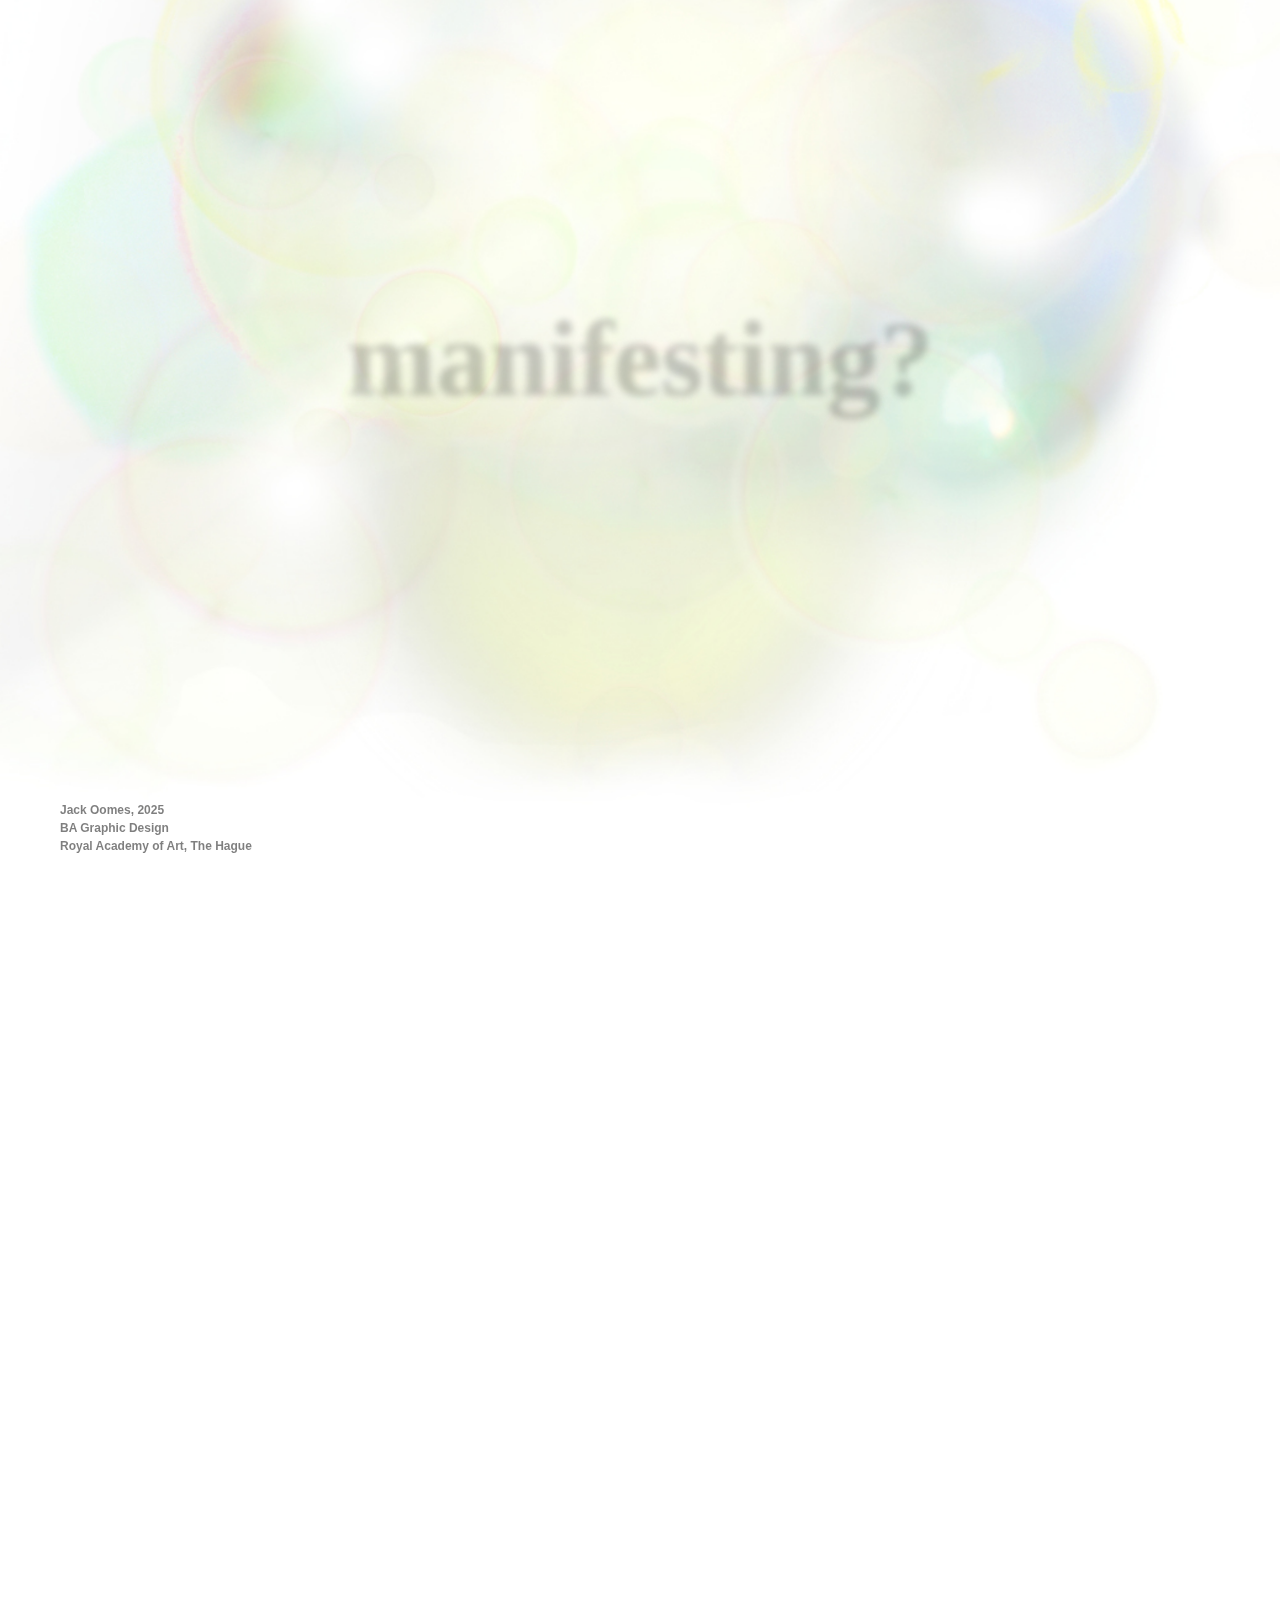
==== commit 5522a6cc: "changes" ====
--- a/index.html
+++ b/index.html
@@ -155,7 +155,7 @@
         deeply ingrained in the west, and is employed to maintain its position
         of power in the world. Through scientific notions, modernity seeks to
         validate this universality, as science is believed to determine what is
-        “objectively true” <sup class="footnote"><a id="fnref-1" href="#fn-1">1</a></sup>. Together with representation as seen in the media
+        “objectively true”.<sup class="footnote"><a id="fnref-1" href="#fn-1">1</a></sup> Together with representation as seen in the media
         and design, science is used as a method to create meaning and ideas. It
         can create the impression in one’s mind, that it is per definition
         “right”. It creates perception. Since modernity pretends as if it is the
@@ -713,6 +713,7 @@
           has had a huge impact on the iconography connected to the umbrella term
           of: “spirituality”.
           <br></br>
+          <br></br>
           
         </p>
         <div class="caption slideshow">
--- a/assets/css/style.css
+++ b/assets/css/style.css
@@ -51,6 +51,7 @@
   height: auto; /* Maintain aspect ratio */
   max-width: 100%; /* Ensure the images don't stretch beyond the parent div */
   z-index: 9900;
+  filter: saturate(150%);
 }
 
 .title {
@@ -165,6 +166,8 @@
   padding-bottom: 0.3rem;
   padding-top: 0.2rem;
   z-index: 1;
+  filter: blur(0.6px);
+  will-change: filter;
   /* filter: blur(0.05rem); */
 }
 
@@ -195,6 +198,8 @@
   font-size: 2rem;
   grid-column: 2 / span 2;
   line-height: 2.5rem;
+  filter: blur(0.6px);
+  will-change: filter;
   /* filter: blur(0.05rem); */
 }
 /* .borderlinecircle {
@@ -224,6 +229,7 @@
   line-height: 2.5rem;
   border-right: 0.2rem solid #000000;
   padding: 2rem;
+
   /* background-color: rgba(240, 240, 240, 0.014); */
 
   /* justify-content: center;
@@ -254,6 +260,8 @@
   letter-spacing: 0.02em; /* Adjust as needed */
   hyphens: auto;
   hyphenate-limit-chars: 3 4 3;
+  filter: blur(0.6px);
+  will-change: filter;
   /* filter: blur(0.05rem); */
 }
 
@@ -299,23 +307,25 @@
   padding-right: 3rem;
   /* margin-top: 1rem; */
   font-family: "Eldorado";
-  font-size: 2rem;
+  font-size: 2.1rem;
   grid-column: 1 / span 3;
-  line-height: 2.5rem;
+  line-height: 2.7rem;
   text-align: justify;
-  word-spacing: 0.04em; /* Adjust as needed */
+  word-spacing: 0.02em; /* Adjust as needed */
   letter-spacing: 0.02rem; /* Adjust as needed */
   hyphens: auto;
 
   /* border-right: 0.1rem solid #000000; */
   /* padding-top: 2rem; */
   filter: blur(0.6px);
+  will-change: filter;
 }
 footer {
   grid-column: 1 / span 2;
   /* border-right: 0.1rem solid #000000; */
   /* text-align: justify; */
-  filter: blur(0.5pt);
+  filter: blur(0.6px);
+  will-change: filter;
   padding-bottom: 2rem;
 }
 
@@ -324,7 +334,6 @@
   font-size: 1.2rem;
   /* line-height: 200%; */
   padding-left: 0rem;
-  filter: blur(0.6px);
 }
 [id^="fnref-"] {
   color: rgb(0, 0, 0);
@@ -608,6 +617,7 @@
   /* padding-left: 0.5rem; */
 
   filter: blur(0.6px);
+  will-change: filter;
   /* align-items: center;  
 
   width: 100%;
@@ -724,6 +734,7 @@
   border-top: 0.2rem solid #000000;
   border-bottom: 0.2rem solid #000000;
   filter: blur(0.05rem);
+  will-change: filter;
 }
 
 .subchaptertitle {
@@ -733,6 +744,7 @@
   padding-bottom: 2rem;
   grid-column: 1 / span 3;
   filter: blur(0.05rem);
+  will-change: filter;
 }
 
 /* .chapterimg {
@@ -834,7 +846,7 @@
   max-width: 100%; /* Ensure the images don't stretch beyond the parent div */
   z-index: 9900;
   object-fit: contain;
-  filter: saturate(150%);
+  filter: saturate(170%);
 }
 
 .fade-in-out {
@@ -855,16 +867,20 @@
 
 @media (max-width: 779px) {
   .title {
-    height: 100vh;
+    height: 80vh;
     flex-direction: column;
     display: block;
-  }
-
-  .title img {
-    /* height: 100vh; */
-  }
+    z-index: -1;
+  }
+
+  /* .title img {
+     height: 100vh; 
+  } */
   h1 {
-    filter: blur(0.7px);
+    position: absolute;
+    font-size: 5rem;
+    filter: blur(1.7px);
+    margin-top: 2rem;
   }
   .thesis {
     position: relative; /* Change to relative positioning so it flows with the layout */
@@ -873,18 +889,36 @@
     width: 100%; /* Ensure it takes full width */
     font-size: 1rem;
     bottom: 0;
+
     /* Adjust font size for smaller screens */
     /* Optional: Center text */
   }
   .together-image {
-    height: 100%;
-    width: auto;
+    width: 170%;
+  }
+  .content {
+    z-index: 3;
+  }
+
+  .sunburst_2 {
+    z-index: 2;
+    filter: saturate(150%);
   }
 
   .sun-image_2 {
-    width: 60vw;
-  }
-
+    width: 90vw;
+  }
+
+  .sun-image {
+    width: 35vw;
+  }
+
+  /* .sunburst {
+    transform: translateX(-15rem);
+  } */
+  .tablecontentgrid {
+    z-index: 3;
+  }
   .tablecontentgrid {
     display: block;
   }
@@ -895,21 +929,23 @@
 
   h2 {
     font-size: 2rem;
+    filter: blur(0.2px);
   }
 
   .selfpara {
     padding-right: 0rem;
-    font-size: 1.2rem;
+    font-size: 1.3rem;
     line-height: 1.6rem;
     text-align: justify;
-    word-spacing: 0.02rem; /* Adjust as needed */
+    word-spacing: 0.03rem; /* Adjust as needed */
     letter-spacing: 0.02rem;
-    filter: blur(0.2px);
+    /* filter: blur(0.2px); */
     /* word-spacing: 0.04em; 
   letter-spacing: 0.0em; */
-  }
-  .footnote {
-    filter: blur(0.2px);
+    filter: blur(0.4px);
+  }
+  footer {
+    filter: blur(0.3px);
   }
 
   [id^="fnref-"] {
@@ -919,26 +955,41 @@
   }
 
   figcaption {
-    filter: blur(0.2px);
+    filter: blur(0.3px);
+  }
+  .abstract {
+    filter: blur(0.4px);
+  }
+
+  .tableofcontent {
+    filter: blur(0.4px);
   }
   .abstractpara {
     border-right: none;
   }
   .abstracttext {
-    font-size: 1.2rem;
+    font-size: 1.3rem;
     line-height: 1.6rem;
+    word-spacing: 0.02em; /* Adjust as needed */
+    letter-spacing: 0.02rem;
+    filter: blur(0.4px);
   }
   .tableofcontentext {
-    font-size: 1.2rem;
+    font-size: 1.3rem;
     line-height: 1.6rem;
+    filter: blur(0.4px);
   }
 
   .italics {
-    font-size: 1.2rem;
+    font-size: 1.3rem;
   }
 
   .bibliographygrid {
     display: block;
+  }
+
+  .bibliographypara {
+    margin-bottom: 0rem;
   }
 
   .bibliographytext {
@@ -956,3 +1007,10 @@
     font-size: small !important;
   }
 }
+
+/* @media (min-width: 1920px) {
+  .selfpara {
+    font-size: 2.2rem;
+    filter: blur(0.4px);
+  }
+} */
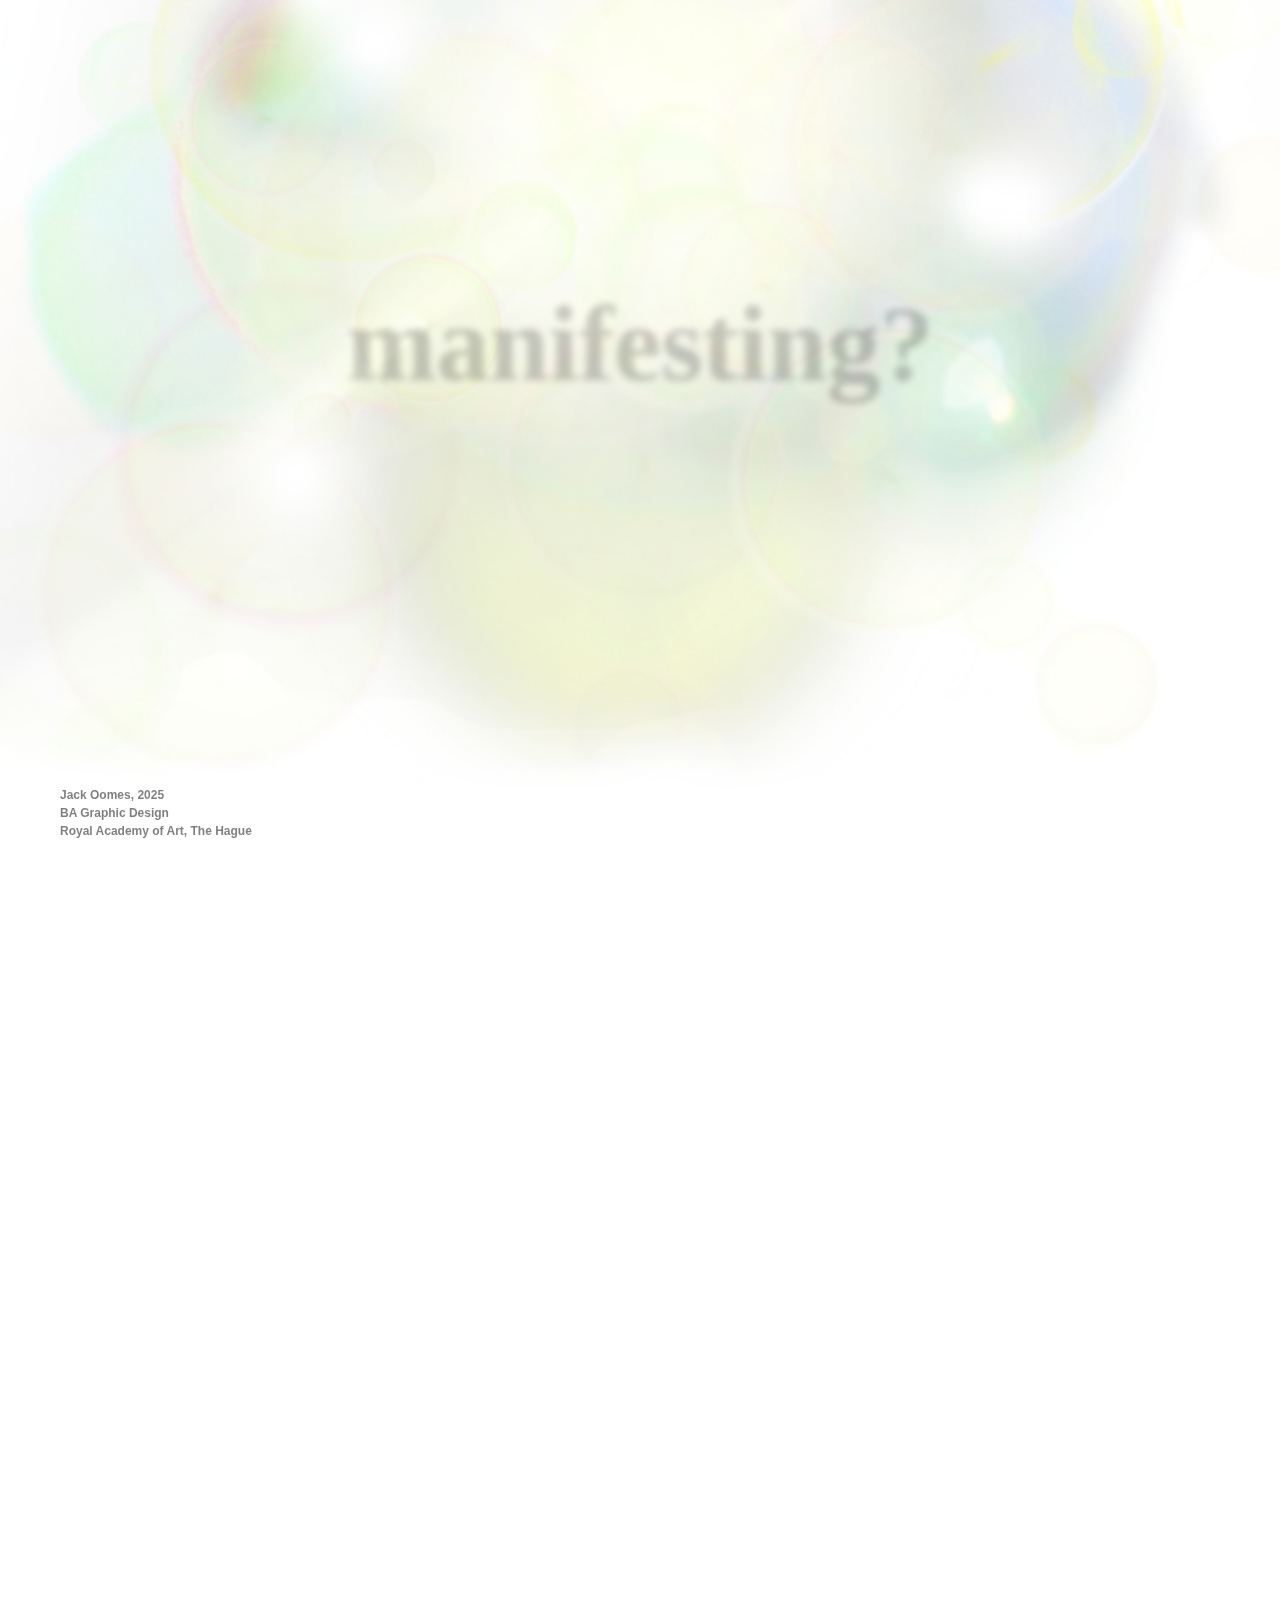
==== commit bb41b20e: "changes" ====
--- a/index.html
+++ b/index.html
@@ -7,21 +7,22 @@
 
     <title>manifesting?</title>
     <meta name="description" content="Thesis Jack Oomes 2025" />
-    <img src="assets/images" alt="" />
-
-    <link rel="icon" href="assets/images/favicons/favicon.ico" type="image/x-icon">
-  
-    <!-- PNG favicon for high-resolution screens -->
-    <link rel="icon" href="assets/images/favicons/favicon-32x32.png" type="image/png" sizes="32x32">
     
-    <!-- Apple Touch Icon for iOS devices -->
-    <link rel="apple-touch-icon" href="assets/images/favicons/apple-touch-icon.png" sizes="180x180">
-    
-    <!-- Android Chrome Icon -->
-    <link rel="icon" href="assets/images/favicons/android-icon-192x192.png" sizes="192x192" type="image/png">
-    
-    <!-- SVG favicon for modern browsers -->
-    <link rel="icon" href="assets/images/favicons/favicon.svg" type="image/svg+xml">
+
+    <!-- Favicon (ICO format) -->
+<link rel="icon" href="assets/images/favicons/favicon.ico?v=1" type="image/x-icon">
+
+<!-- PNG favicon for high-resolution screens -->
+<link rel="icon" href="assets/images/favicons/favicon-32x32.png?v=1" type="image/png" sizes="32x32">
+
+<!-- Apple Touch Icon for iOS devices -->
+<link rel="apple-touch-icon" href="assets/images/favicons/apple-touch-icon.png?v=1" sizes="180x180">
+
+<!-- Android Chrome Icon -->
+<link rel="icon" href="assets/images/favicons/android-icon-192x192.png?v=1" sizes="192x192" type="image/png">
+
+<!-- SVG favicon for modern browsers -->
+<link rel="icon" href="assets/images/favicons/favicon.svg?v=1" type="image/svg+xml">
     
     <link rel="stylesheet" href="assets/css/normalize.css" />
     
@@ -33,12 +34,14 @@
   <body>
     <div class="sunburst_2">
       <img class="sun-image_2" src="assets/images/sun burst/Layer 34 copy.png" alt="">
-      <img class="sun-image" src="assets/images/sun burst/Layer 34.png" alt=""> 
+      <!-- <img class="sun-image_2" src="assets/images/sun burst/Layer 34.png" alt="">  -->
       <img class="sun-image_2" src="assets/images/sun burst/Layer 35 copy.png" alt="">
       <img class="sun-image_2" src="assets/images/sun burst/Layer 35 copy 2.png" alt="">
       <img class="sun-image_2" src="assets/images/sun burst/Layer 35.png" alt="">
        <img class="sun-image_2" src="assets/images/sun burst/Layer 33.png" alt=""> 
-      <img class="sun-image" src="assets/images/sun burst/Layer 34 copy 2.png" alt="">
+      <img class="sun-image_2" src="assets/images/sun burst/Layer 34 copy 2.png" alt="">
+      
+      <img class="sun-image_2" src="assets/images/sun burst/Layer 33 copy.png" alt="">
     
     
     </div>
@@ -51,6 +54,7 @@
         <img class="sun-image" src="assets/images/sun burst/Layer 35 copy 2.png" alt="">
         <img class="sun-image" src="assets/images/sun burst/Layer 35.png" alt="">
         <img class="sun-image" src="assets/images/sun burst/Layer 33.png" alt=""> 
+        <img class="sun-image" src="assets/images/sun burst/backgroundbib.png" alt="">
       
       
       </div>
@@ -782,7 +786,7 @@
           </figure>
           <figure class="slidefig">
             <img src="assets/images/figure 7/francis lee_experimental motion picture_1967.jpg" alt="">
-            <figcaption><div class="figimgcontainer"><img src="assets/images/shapes detail/pl.jpg" alt=""><img src="assets/images/shapes detail/pr.jpg" alt=""></div><span class="caps">Francis Lee, <span class="footnoteitalics">Experimental Motion Picture</span> (stills form moving image), 1967.</span></figcaption>
+            <figcaption><div class="figimgcontainer"><img src="assets/images/shapes detail/pl.jpg" alt=""><img src="assets/images/shapes detail/pr.jpg" alt=""></div><span class="caps">Figure 7e. Francis Lee, <span class="footnoteitalics">Experimental Motion Picture</span> (stills form moving image), 1967.</span></figcaption>
           </figure>
          
         </div>
--- a/assets/css/style.css
+++ b/assets/css/style.css
@@ -51,7 +51,6 @@
   height: auto; /* Maintain aspect ratio */
   max-width: 100%; /* Ensure the images don't stretch beyond the parent div */
   z-index: 9900;
-  filter: saturate(150%);
 }
 
 .title {
@@ -195,7 +194,7 @@
   margin: 0;
   margin-top: 1rem;
   font-family: "Eldorado";
-  font-size: 2rem;
+  font-size: 2.1rem;
   grid-column: 2 / span 2;
   line-height: 2.5rem;
   filter: blur(0.6px);
@@ -253,7 +252,7 @@
 .abstracttext {
   margin: 0;
   margin-top: 1rem;
-  font-size: 2rem;
+  font-size: 2.1rem;
   font-family: "Eldorado";
   text-align: justify;
   word-spacing: 0.01em; /* Adjust as needed */
@@ -846,7 +845,6 @@
   max-width: 100%; /* Ensure the images don't stretch beyond the parent div */
   z-index: 9900;
   object-fit: contain;
-  filter: saturate(170%);
 }
 
 .fade-in-out {
@@ -902,7 +900,6 @@
 
   .sunburst_2 {
     z-index: 2;
-    filter: saturate(150%);
   }
 
   .sun-image_2 {
